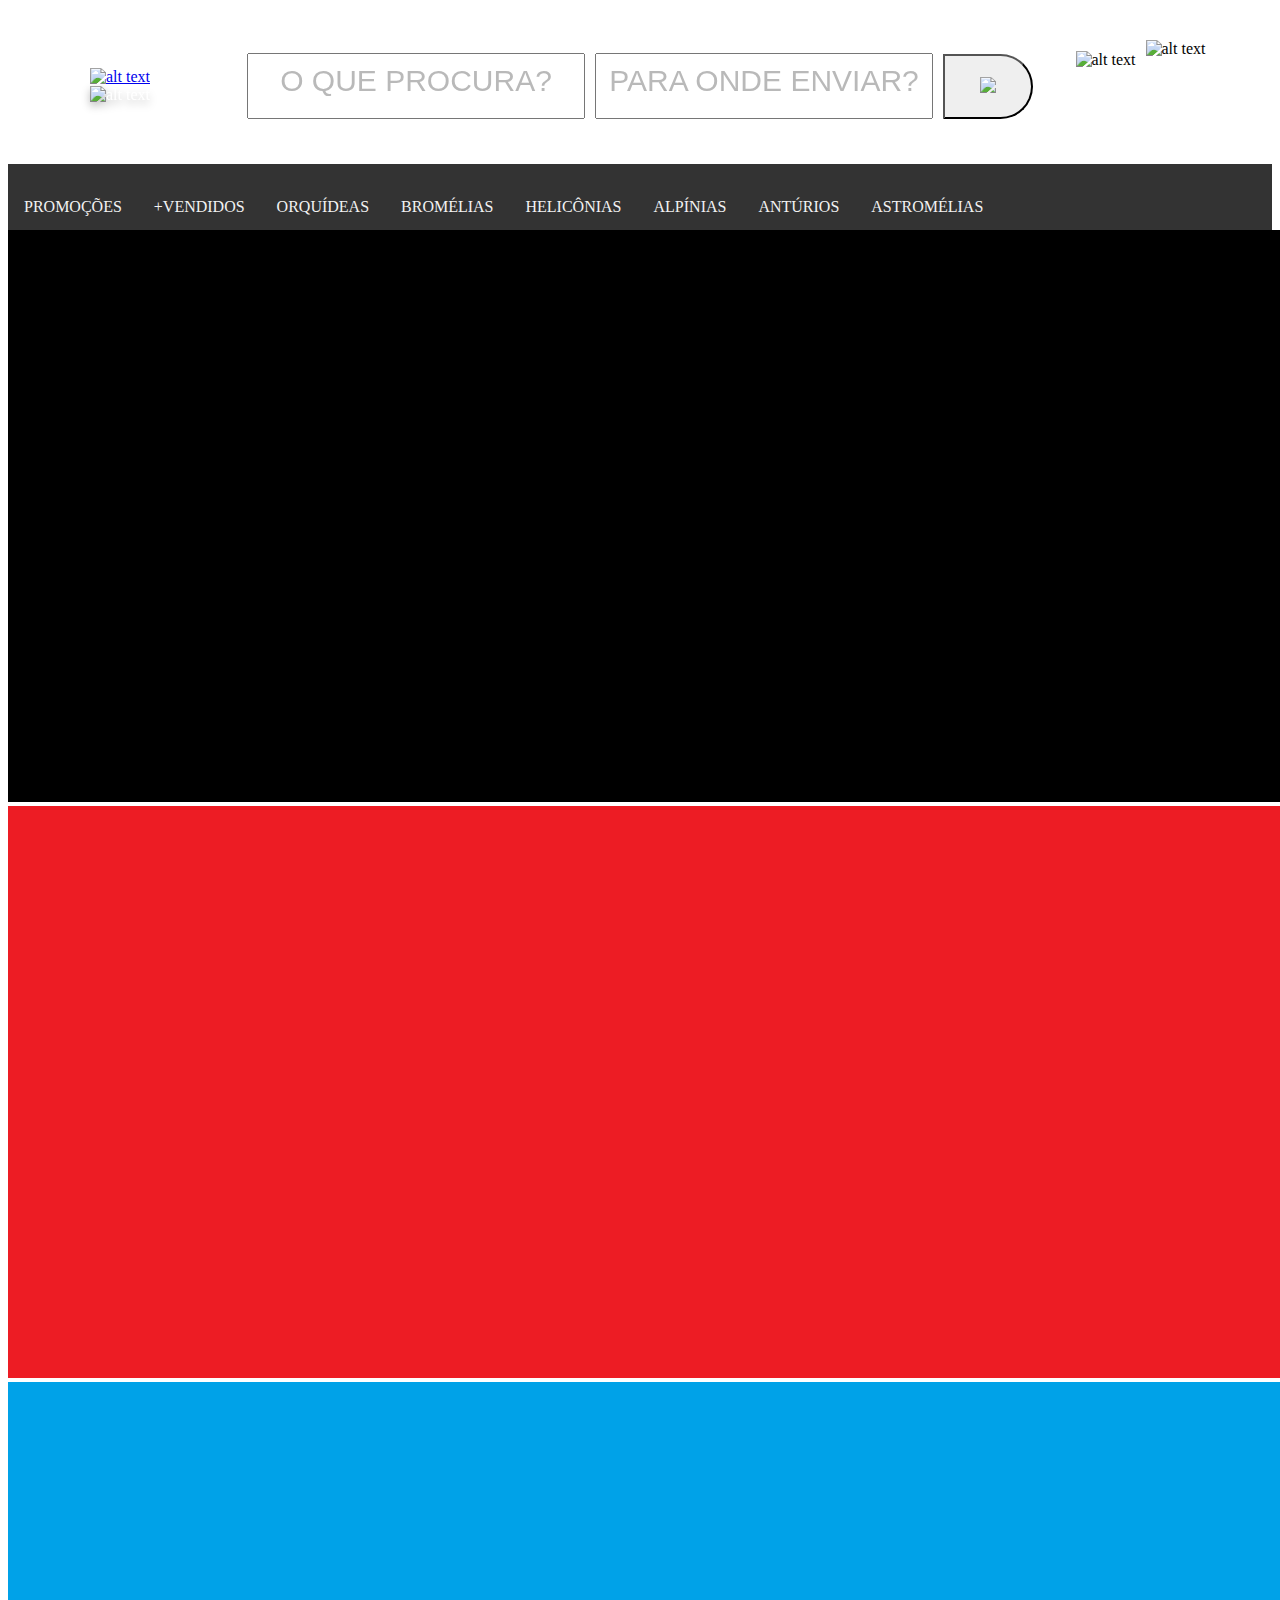
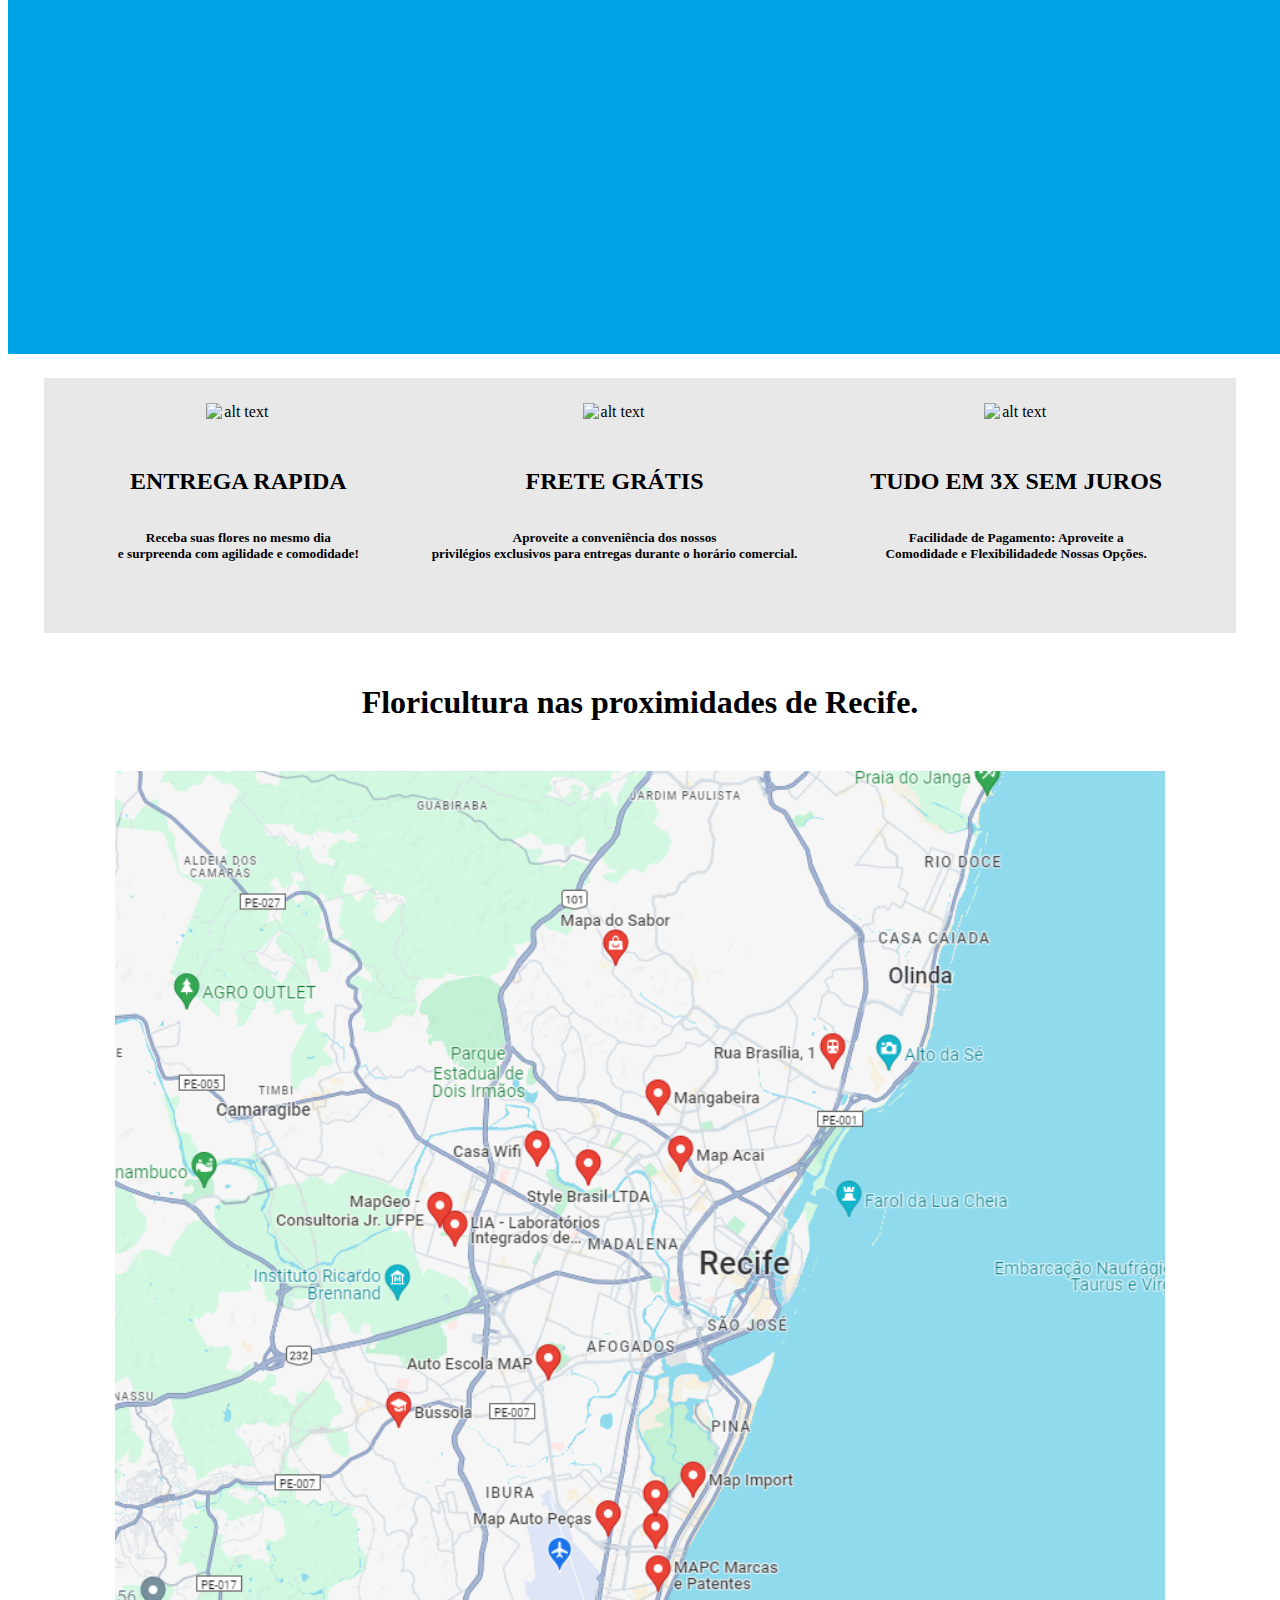
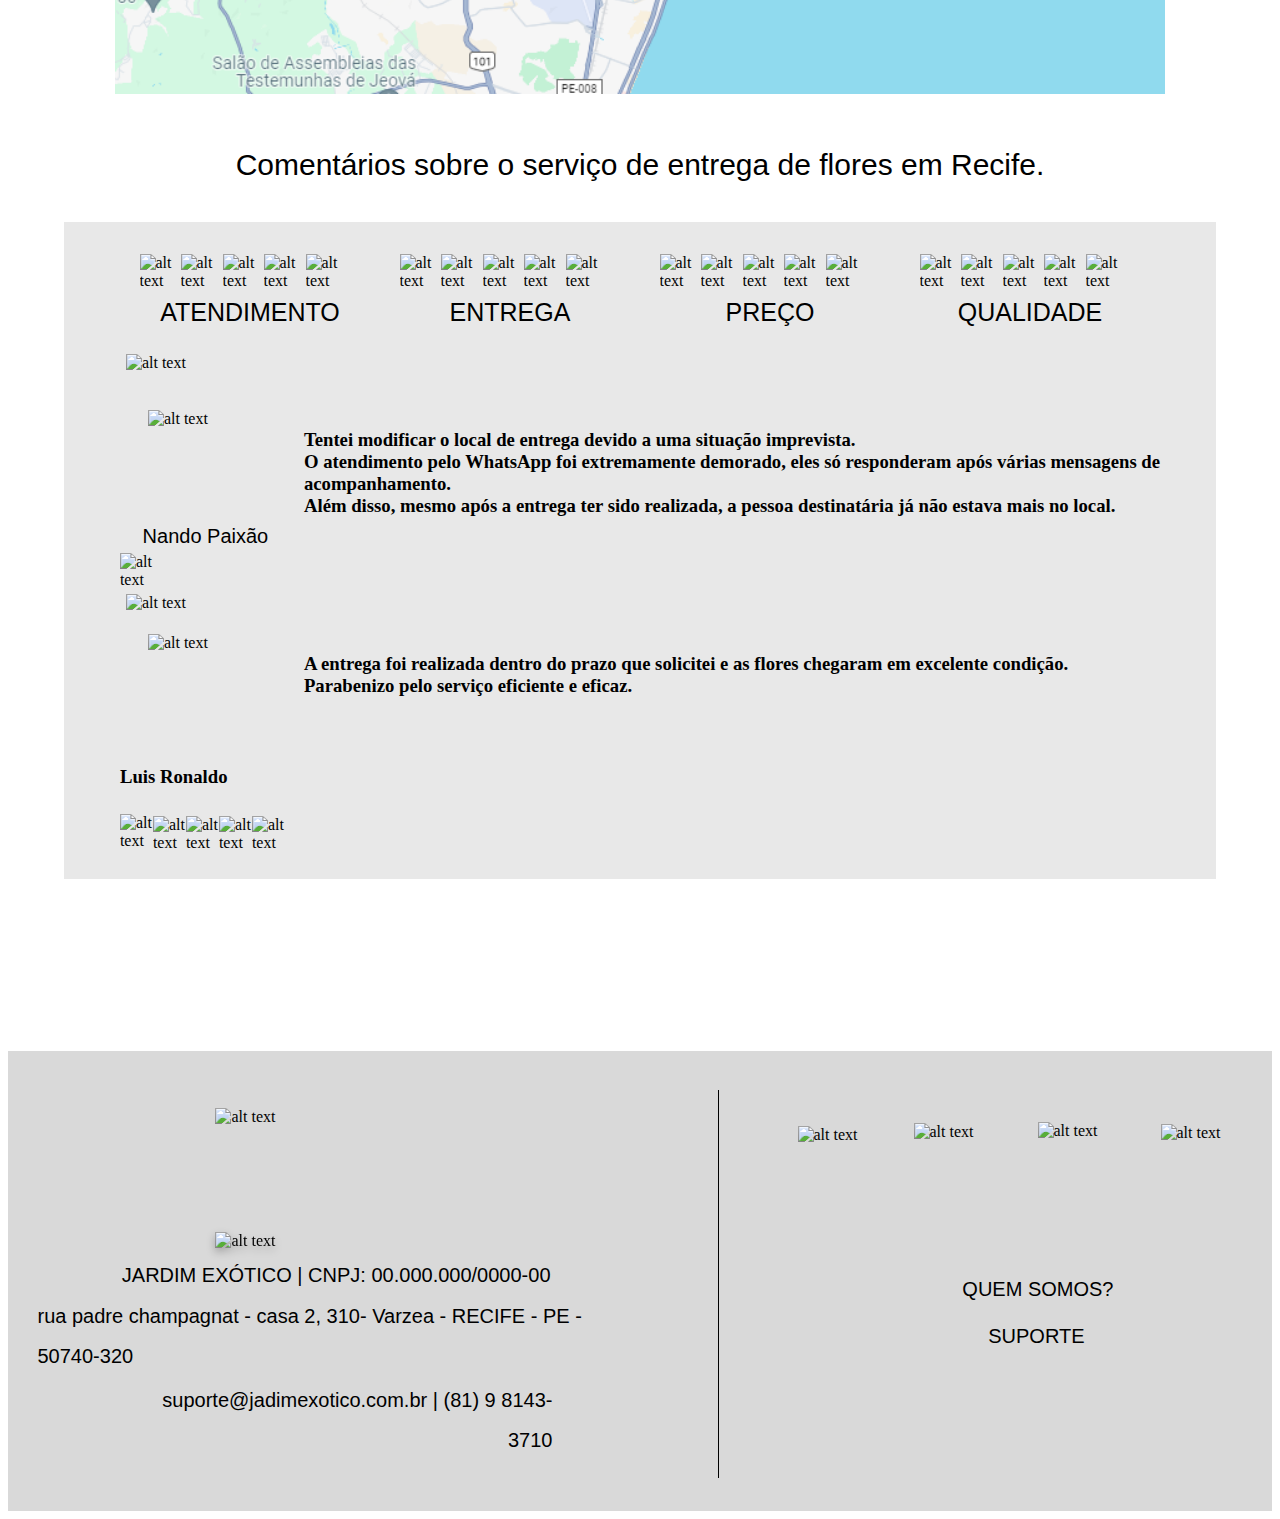
==== index.html @ b28bba6c "add atu e carrosel" ====
<!DOCTYPE html>
<html lang="en">

<head>
  <meta charset="utf-8" />
  <meta name="viewport" content="width=device-width, initial-scale=1, shrink-to-fit=no" />
  <title>HOME - JARDIM EXOTICO</title>
  <link rel="stylesheet" href="https://stackpath.bootstrapcdn.com/font-awesome/4.7.0/css/font-awesome.min.css"
    integrity="sha384-wvfXpqpZZVQGK6TAh5PVlGOfQNHSoD2xbE+QkPxCAFlNEevoEH3Sl0sibVcOQVnN" crossorigin="anonymous" />
  <link rel="stylesheet" href="https://unpkg.com/aos@2.3.1/dist/aos.css" />
  <link rel="stylesheet" href="https://cdn.jsdelivr.net/jquery.slick/1.6.0/slick.css" />
  <link rel="stylesheet" href="https://cdn.jsdelivr.net/jquery.slick/1.6.0/slick-theme.css" />
  <link rel="stylesheet" href="/css/common.css" />
  <link rel="stylesheet" href="/css/fonts.css" />
  <link rel="stylesheet" href="/css/JardimExoticoHome.css" />
  <script src="https://unpkg.com/aos@2.3.1/dist/aos.js"></script>
  <script src="https://unpkg.com/sticky-js@1.3.0/dist/sticky.min.js"></script>
  <script src="https://unpkg.com/headroom.js@0.12.0/dist/headroom.min.js"></script>
</head>

<body class="flex-column">

  <div class="top">
    <div class="logo">
      <a class="icon" href="/"><img class="icon" src="/img/Icone.png" alt="alt text" /></a><img class="image"
        src="/img/jardimexotico.png" alt="alt text" />
    </div>
    <header class="boxPesquisa">
      <div class="pesquisa-container">
        <form action="/naotemosbancodedados:D" method="GET">
          <input type="text" class="pesquisa-input" name="pesquisa-flores" placeholder="O QUE PROCURA?">
          <input type="text" class="pesquisa-input" name="pesquisa-loc" placeholder="PARA ONDE ENVIAR?">
          <button type="submit" class="search-button"><img src="/img/seach.png" /></button>
        </form>
      </div>
    </header>
    <div class="group">
      <img class="image1" src="/img/perfil.png" alt="alt text" /><img class="icon2" src="/img/shop.png"
        alt="alt text" />
    </div>
  </div>


  <div class="container">
    <div class="search-bar">
      <div class="btnflex">
        <input type="text" placeholder="Pesquisar...">
        <button type="submit" class="search-button"><img src="/img/seach.png" /></button>
      </div>
    </div>
    </div>

  <input type="checkbox" class="menu-checkbox" id="menuToggle">
  <div class="navbar">
    <label for="menuToggle" class="menu-icon">&#9776;</label>
    <a href="#">PROMOÇÕES</a>
    <a href="#">+VENDIDOS</a>
    <a href="#">ORQUÍDEAS</a>
    <a href="#">BROMÉLIAS</a>
    <a href="#">HELICÔNIAS</a>
    <a href="#">ALPÍNIAS</a>
    <a href="#">ANTÚRIOS</a>
    <a href="#">ASTROMÉLIAS</a>

  </div>


  <section class="slideSec">
    <div class="slider">
      <div><img src="./img/slide/1.png" alt="SLIDE 1"></div>
      <div><img src="./img/slide/2.png" alt="SLIDE 2"></div>
      <div><img src="./img/slide/3.png" alt="SLIDE 3"></div>
    </div>
  </section>


  <div class="vantagens">
    <div class="caixaItens">
      <div class="item">
        <img class="imgitem" src="/img/localiz.png" alt="alt text" />
        <h2 class="itemtitle">ENTREGA RAPIDA</h2>
        <h5 class="itemtxt">Receba suas flores no mesmo dia <br />e surpreenda com agilidade e comodidade!</h5>
      </div>
      <div class="item">
        <img class="imgitem" src="/img/frete.png" alt="alt text" />
        <h2 class="itemtitle">FRETE GRÁTIS</h2>
        <h5 class="itemtxt">Aproveite a conveniência dos nossos <br />privilégios exclusivos para entregas durante o
          horário comercial.</h5>
      </div>
      <div class="item">
        <img class="imgitem" src="/img/card.png" alt="alt text" />
        <h2 class="itemtitle">TUDO EM 3X SEM JUROS</h2>
        <h5 class="itemtxt">Facilidade de Pagamento: Aproveite a<br />
          Comodidade e Flexibilidadede Nossas Opções.</h5>
      </div>
    </div>
  </div>

  <div class="map">
    <h1 class="title">Floricultura nas proximidades de Recife.</h1>
    <div class="map"> <img src="./img/map.png" alt=""></div>
  </div>

  <div class="avaliacoes">
    <h1 class="avatitle">Comentários sobre o serviço de entrega de flores em Recife.</h1>
    <div class="avaliacoesbox">
      <div class="boxgeral">
        <div class="boxqualidades">
          <div class="boxestrelas">
            <div class="flex_row6">
              <img class="image3" src="/img/estrela.png" alt="alt text" /><img
                class="image4"
                src="/img/estrela.png"
                alt="alt text"
              /><img class="image3" src="/img/estrela.png" alt="alt text" /><img
                class="image4"
                src="/img/estrela.png"
                alt="alt text"
              /><img class="image3" src="/img/estrela.png" alt="alt text" />
            </div>
            <h2 class="titleestrelas">ATENDIMENTO</h2>
          </div>
          <div class="boxestrelas">
            <div class="flex_row6">
              <img class="image3" src="/img/estrela.png" alt="alt text" /><img
                class="image4"
                src="/img/estrela.png"
                alt="alt text"
              /><img class="image3" src="/img/estrela.png" alt="alt text" /><img
                class="image4"
                src="/img/estrela.png"
                alt="alt text"
              /><img class="image3" src="/img/estrela.png" alt="alt text" />
            </div>
            <h2 class="titleestrelas">ENTREGA</h2>
          </div>
          <div class="boxestrelas">
            <div class="flex_row6">
              <img class="image3" src="/img/estrela.png" alt="alt text" /><img
                class="image4"
                src="/img/estrela.png"
                alt="alt text"
              /><img class="image3" src="/img/estrela.png" alt="alt text" /><img
                class="image4"
                src="/img/estrela.png"
                alt="alt text"
              /><img class="image3" src="/img/estrela.png" alt="alt text" />
            </div>
            <h2 class="titleestrelas">PREÇO</h2>
          </div>
          <div class="boxestrelas">
            <div class="flex_row6">
              <img class="image3" src="/img/estrela.png" alt="alt text" /><img
                class="image4"
                src="/img/estrela.png"
                alt="alt text"
              /><img class="image3" src="/img/estrela.png" alt="alt text" /><img
                class="image4"
                src="/img/estrela.png"
                alt="alt text"
              /><img class="image3" src="/img/estrela.png" alt="alt text" />
            </div>
            <h2 class="titleestrelas">QUALIDADE</h2>
          </div>
        </div>
        <div class="flex_col11">
          <img class="image5" src="/img/linha.png" alt="alt text" />
          <div class="flex_row7">
            <div class="flex_col12">
              <img class="userimg" src="/img/user.png" alt="alt text" />
              <h3 class="subtitle">Nando Paixão</h3>
              <img class="icon5" src="/img/estrela.png" alt="alt text" />
            </div>
            <h3 class="subtitle3">
              Tentei modificar o local de entrega devido a uma situação imprevista. <br />O atendimento pelo
              WhatsApp foi extremamente demorado, eles só responderam após várias mensagens de<br />
              acompanhamento. <br />Além disso, mesmo após a entrega ter sido realizada, a pessoa destinatária já
              não estava mais no local.
            </h3>
          </div>
        </div>
        <div class="boxcomentarios">
          <img class="image5" src="/img/linha.png" alt="alt text" />
          <div class="subboxcomentarios">
            <div class="comentarios">
              <img class="userimg" src="/img/user.png" alt="alt text" />
              <h3 class="subtitle2">Luis Ronaldo</h3>
              <div class="flex_row9">
                <img class="icon51" src="/img/estrela.png" alt="alt text" /><img
                  class="icon52"
                  src="/img/estrela.png"
                  alt="alt text"
                /><img class="icon52" src="/img/estrela.png" alt="alt text" /><img
                  class="icon52"
                  src="/img/estrela.png"
                  alt="alt text"
                /><img class="icon52" src="/img/estrela.png" alt="alt text" />
              </div>
            </div>
            <h3 class="subtitle3">
              A entrega foi realizada dentro do prazo que solicitei e as flores chegaram em excelente condição.
              <br />Parabenizo pelo serviço eficiente e eficaz.
            </h3>
          </div>
        </div>
      </div>
    </div>
  </div>

  <div class="footer">
    <div class="footCase">
      <div class="flex_col15">
        <div class="flex_col16">
          <img class="icon" src="/img/Icone.png" alt="alt text" /><img
            class="image"
            src="/img/jardimexotico.png"
            alt="alt text"
          />
        </div>
        <h3 class="subtitle11">JARDIM EXÓTICO | CNPJ: 00.000.000/0000-00</h3>
        <h3 class="subtitle12">rua padre champagnat - casa 2, 310- Varzea - RECIFE - PE - 50740-320</h3>
        <h3 class="subtitle13">suporte@jadimexotico.com.br | (81) 9 8143-3710</h3>
      </div>
      <div class="rect7"></div>
      <div class="flex_col17">  
        <div class="flex_row11">
          <img class="icon8" src="/img/zap.png" alt="alt text" /><img
            class="icon9"
            src="/img/tt.png"
            alt="alt text"
          /><img class="icon6" src="/img/face.png" alt="alt text" /><img
            class="icon7"
            src="/img/insta.png"
            alt="alt text"
          />
        </div>
        <h3 class="subtitle14">QUEM SOMOS?</h3>
        <h3 class="subtitle15">SUPORTE</h3>
      </div>
    </div>
  </div>
</div>

  <script src="https://code.jquery.com/jquery-3.6.4.min.js"></script>
  <script src="https://cdn.jsdelivr.net/jquery.slick/1.6.0/slick.min.js"></script>
  <script>
    $(document).ready(function () {
      $('.slider').slick({
        dots: true,
        infinite: true,
        speed: 500,
        slidesToShow: 1,
        slidesToScroll: 1
      });
    });

    function myFunction() {
      var x = document.getElementById("myNavbar");
      if (x.className === "navbar") {
        x.className += " responsive";
      } else {
        x.className = "navbar";
      }
    }
  </script>

</body>

</html>
---- css/JardimExoticoHome.css ----
.root {
  background-color: white;
  display: flex;
  flex-direction: column;
  overflow: hidden;
  position: relative;
}


/*  TOPO DO SITE  */
.top {
  display: grid;
  grid-template-columns: repeat(3, 1fr);
  gap: 20px;
  padding: 25px;
}

.logo {
  text-align: center;
  color: #ffffff;
  align-items: center;
  justify-content: center;
  margin: auto;
}

.icon {
  height: 111px;
  object-fit: cover;
  width: 111px;
}

.image {
  display: flex;
  filter: drop-shadow(0px 4px 4px rgba(0, 0, 0, 0.247));
  object-fit: cover;

}


/*  MENU RESPONSIVO */

.navbar {
  background-color: #333;
  overflow: hidden;
}

.navbar a {
  float: left;
  display: block;
  color: #f2f2f2;
  text-align: center;
  padding: 14px 16px;
  text-decoration: none;
}

.navbar a.icon {
  display: none;
}

@media screen and (max-width: 769px) {
  .navbar a:not(.icon) {
    display: none;
  }

  .navbar a.icon {
    float: right;
    display: block;
  }

  .navbar.responsive a {
    float: none;
    display: block;
    text-align: left;
  }
}

.menu-checkbox {
  display: none;
}

.menu-icon {
  display: none;
  cursor: pointer;
  padding: 10px;
  color: #fff;
  font-size: 20px;
  margin: auto;
  /* Adiciona margem automática para centralizar */
  text-align: center;
  /* Alinha o texto ao centro */
}

@media screen and (max-width: 769px) {
  .menu-icon {
    display: block;
  }

  .navbar {
    flex-direction: column;
    align-items: flex-start;
  }

  .navbar a:not(.icon) {
    display: none;
  }

  .navbar a.icon {
    display: block;
  }

  .menu-checkbox:checked+.navbar a:not(.icon) {
    display: block;
  }
}


/*  PESQUISA  */
.boxPesquisa {
  padding: 20px;
  text-align: center;
  margin: auto;
  max-width: 100%;
}

.pesquisa-container form {
  display: flex;
  align-items: center;
  justify-content: center;
  margin-top: 50;
}

.pesquisa-input {
  flex: 1;
  margin-right: 10px;
  height: 60px;
  width: 330px;
}

.pesquisa-input::placeholder {
  text-align: center;
  font-size: 30px;
  opacity: 50%;
}

.search-button {
  height: 65px;
  width: 90px;
  border-top-right-radius: 300px;
  border-bottom-right-radius: 300px;

}

.serach-bar {
  display: none;
}


/* pesquisa tablete*/

.container {
  display: flex;
  justify-content: center;
  align-items: center;
  gap: 100px;
  padding: 10px;
  background-color: #333;
  color: #fff;
}



.menu-icon {
  font-size: 24px;
  cursor: pointer;
}

.search-bar {
  display: flex;
}

.search-bar input {
  max-width: 100%;
  height: 40px;
  align-items: center;
  justify-content: center;
  margin: auto;
}

.btnflex {
  display: flex;
  margin: auto;
  gap: 10px;
}

.search-bar button {
  background-color: white;
  border: none;
  cursor: pointer;
  height: 45px;
}

/* Media query para tablets */
@media (max-width: 768px) {
  .search-bar {
    height: 80px;
  }
}

/* Ocultar barra de pesquisa em telas maiores que 768px */
@media (min-width: 769px) {
  .search-bar {
    display: none;
  }
}

/* Media query para tablets */
@media (max-width: 768px) {
  .search-bar {
    flex-direction: column;
    align-items: stretch;
  }

  .search-bar input {
    width: 100%;
    margin-bottom: 10px;
  }

  .menu-icon {
    font-size: 18px;
  }


}

.pesquisa {
  background-color: white;
  box-shadow: inset 0px 4px 4px 0px rgba(0, 0, 0, 0.2470588235);
  display: flex;
  flex-direction: column;
  margin: 0px 0px 2px;
  min-width: 0px;
  outline: 1px solid black;
  outline-offset: -1px;
  position: relative;
  width: 343px;
}





.hero_title {
  color: rgba(0, 0, 0, 0.498);
  font: "Italiana", Helvetica, Arial, serif;
  letter-spacing: 0px;
  margin: auto;
}

.content_box2 {
  background-color: white;
  border-radius: 0px 29px 29px 0px;
  box-shadow: inset 0px 4px 4px 0px rgba(0, 0, 0, 0.2470588235);
  display: flex;
  flex-direction: column;
  padding: 2px 0px 0px;
  min-width: 0px;
  outline: 1px solid black;
  outline-offset: -1px;
  position: relative;
  width: 69px;
}

.icon1 {
  height: 36px;
  margin: auto;
  object-fit: cover;
  width: 36px;
}

.group {
  align-items: center;
  justify-content: center;
  display: flex;
  flex-direction: column;
  min-height: 93px;
  min-width: 0px;
  position: relative;
  width: 169px;
  margin: auto;
}

.image1 {
  bottom: 0px;
  height: 93px;
  object-fit: cover;
  position: absolute;
  right: 0%;
  top: 0px;
  width: 99px;
}

.icon2 {
  bottom: 7px;
  height: 75px;
  left: 0%;
  object-fit: cover;
  position: absolute;
  top: 11px;
  width: 78px;
}




/* VANTAGENS */

.vantagens {
  background-color: #e8e8e8;
  display: flex;
  flex-direction: column;
  margin: 20px auto 0px;
  position: relative;
  width: 91.18%;
  padding: 20px;
}

.caixaItens {
  display: flex;
  gap: 0px 70px;
  margin: 5.29px auto 28.83px;
  position: relative;
  width: 90.86%;
}

.item {
  display: flex;
  flex-direction: column;
  margin: auto;
  text-align: center;
}

.imgitem {
  height: 65px;
  margin: auto;
  object-fit: cover;
  width: 64px;
}

.itemtitle {
  color: black;
  height: 40px;
  letter-spacing: 0px;
  margin: auto;
  text-align: center;
}


/* tablets */
@media (max-width: 768px) {

  .itemtitle {

    font-size: 15px;
  }

  .itemtxt {

    font-size: 10px;
    word-wrap: break-word;
  }

  .caixaItens {
    display: block;
  }
}


/* mobile */
@media (max-width: 400px) {
  .vantagens {
    background-color: blue;
  }

  .caixaItens {
    display: block;
  }
}


/* map */

.map {
  display: flex;
  flex-direction: column;
  margin: 29px auto 0px;
  position: relative;
  width: 91.18%;
}

.title {
  color: black;
  display: flex;
  justify-content: center;
  letter-spacing: 0px;
  text-align: center;

}

/* tablets */
@media (max-width: 768px) {
  .title {
    font-size: 15px;

  }
}

/* mobile */
@media (max-width: 400px) {}


/* avaliaçãoes */

.avaliacoes {
  display: flex;
  flex-direction: column;
  gap: 30px 0px;
  margin: 43px auto 0px;
  position: relative;
  width: 91.18%;
}

.avatitle {
  color: black;
  display: flex;
  font: 400 30px/0.5 "Italiana", Helvetica, Arial, serif;
  justify-content: center;
  letter-spacing: 0px;
  text-align: center;
}

.avaliacoesbox {
  background-color: #e8e8e8;
  display: flex;
  flex-direction: column;
  position: relative;
  padding: 30px;
}

.boxgeral {
  display: flex;
  flex-direction: column;
  margin: auto;
  position: relative;
}

.boxqualidades {
  display: flex;
  gap: 0px 37px;
  margin: auto;
  position: relative;
  align-items: center;
}

.boxestrelas {
  display: flex;
  flex-direction: column;
  gap: 7px 0px;
  margin: 2px 0px 0px;
  min-width: 0px;
  position: relative;
  width: 223px;
}

.flex_row6 {
  display: flex;
  margin: 0px 0px 0px 1px;
  position: relative;
}

.image3 {
  height: 39px;
  min-width: 0px;
  object-fit: cover;
  width: 41px;
}

.image4 {
  height: 39px;
  min-width: 0px;
  object-fit: cover;
  width: 42px;
}

.titleestrelas {
  color: black;
  display: flex;
  font: 400 25px/1 "Kantumruy", Helvetica, Arial, serif;
  justify-content: center;
  letter-spacing: 0px;
  margin: auto;
  text-align: center;
}

.flex_col8 {
  display: flex;
  flex-direction: column;
  gap: 7px 0px;
  margin: 2px 0px 0px;
  min-width: 0px;
  position: relative;
  width: 211px;
}

.medium_title12 {
  color: black;
  display: flex;
  font: 400 25px/1 "Kantumruy", Helvetica, Arial, serif;
  justify-content: center;
  letter-spacing: 0px;
  margin: 0px 3px 0px 0px;
  text-align: center;
}

.flex_col9 {
  display: flex;
  flex-direction: column;
  gap: 7px 0px;
  margin: 2px 0px 0px;
  min-width: 0px;
  position: relative;
  width: 208px;
}

.medium_title13 {
  color: black;
  display: flex;
  font: 400 25px/1 "Kantumruy", Helvetica, Arial, serif;
  justify-content: center;
  letter-spacing: 0px;
  text-align: center;
}

.flex_col10 {
  display: flex;
  flex-direction: column;
  gap: 7px 0px;
  margin: 0px 0px 2px;
  min-width: 0px;
  position: relative;
  width: 208px;
}

.flex_col11 {
  display: flex;
  flex-direction: column;
  gap: 38px 0px;
  margin: 29px 0px 0px;
  position: relative;
}

.image5 {
  margin: 0px 0px 0px 6px;
  object-fit: cover;
  width: calc(100% - 6px);
}

.flex_row7 {
  display: flex;
  gap: 0px 14px;
  position: relative;
}

.flex_col12 {
  display: flex;
  flex-direction: column;
  min-width: 0px;
  position: relative;
  width: 170px;
}

.image6 {
  height: 105px;
  margin: 0px 30px 0px 28px;
  object-fit: cover;
  width: 112px;
}

.subtitle {
  color: black;
  display: flex;
  font: 400 20px/1.25 "Kantumruy", Helvetica, Arial, serif;
  justify-content: center;
  letter-spacing: 0px;
  margin: 9px 0px 0px 1px;
  text-align: center;
}

.icon5 {
  height: 33px;
  margin: 4px auto 0px 0px;
  object-fit: cover;
  width: 33px;
}

.comenttxt {
  color: black;
  font: 400 20px/1.25 "Kantumruy", Helvetica, Arial, serif;
  letter-spacing: 0px;
  margin: 11px 0px 43px;
  min-width: 0px;
  width: 1026px;
}

.boxcomentarios {
  display: flex;
  flex-direction: column;
  gap: 22px 0px;
  margin: 8px 0px 0px;
  position: relative;
}

.subboxcomentarios {
  display: flex;
  gap: 0px 13px;
  position: relative;
}

.comentarios {
  display: flex;
  flex-direction: column;
  gap: 8px 0px;
  min-width: 0px;
  position: relative;
  width: 171px;
}

.userimg {
  height: 105px;
  margin: 0px 31px 0px 28px;
  object-fit: cover;
  width: 112px;
}

.flex_row9 {
  display: flex;
  position: relative;
}

.icon51 {
  height: 33px;
  margin: 0px 0px 2px;
  min-width: 0px;
  object-fit: cover;
  width: 33px;
}

.icon52 {
  height: 33px;
  margin: 2px 0px 0px;
  min-width: 0px;
  object-fit: cover;
  width: 33px;
}

.subtitle3 {
  color: black;
  letter-spacing: 0px;

}


/* tablets */
@media (max-width: 768px) {

  .boxqualidades {
    background-color: yellow;
    display: block;
    gap: 0px 37px;
    margin: auto;
  }

  .image5 {
    display: none;
  }
  .boxgeral {
    background-color: red;
  }

  .comenttxt {
    background-color: violet;
    word-wrap: break-word;
    display: none;
  }
  .flex_col12 {
    width: 5px;
  }

}





/* mobile */
@media (max-width: 400px) {}



/* FOOTER */

.footer {
  background-color: #d9d9d9;
  display: flex;
  flex-direction: column;
  margin: 172px 0px 0px;
  position: relative;
}

.footCase {
  display: flex;
  gap: 0px 79px;
  margin: 39px auto 33px;
  position: relative;
}

.flex_col15 {
  display: flex;
  flex-direction: column;
  margin: 18px 0px 18.14px;
  min-width: 0px;
  position: relative;
  width: 601px;
}

.flex_col16 {
  display: flex;
  flex-direction: column;
  gap: 13px 0px;
  margin: 0px auto;
  position: relative;
  width: 40.77%;
}

.subtitle11 {
  color: black;
  font: 400 20px/2 "Italiana", Helvetica, Arial, serif;
  letter-spacing: 0px;
  margin: 5px auto 0px;
  width: 71.95%;
}

.subtitle12 {
  color: black;
  font: 400 20px/2 "Italiana", Helvetica, Arial, serif;
  letter-spacing: 0px;
  margin: 0.37px 0px 0px;
}

.subtitle13 {
  color: black;
  display: flex;
  font: 400 20px/2 "Italiana", Helvetica, Arial, serif;
  justify-content: flex-end;
  letter-spacing: 0px;
  margin: 4.49px auto 0px;
  text-align: right;
  width: 71.37%;
}

.rect7 {
  background-color: black;
  min-height: 322px;
  min-width: 0px;
  width: 1px;
}

.flex_col17 {
  display: flex;
  flex-direction: column;
  margin: 32px 0px 56.71px;
  min-width: 0px;
  position: relative;
  width: 445px;
}

.flex_row11 {
  display: flex;
  gap: 0px 39px;
  position: relative;
}

.icon8 {
  height: 77px;
  margin: 4px 0px 3px;
  min-width: 0px;
  object-fit: cover;
  width: 77px;
}

.icon9 {
  height: 81px;
  margin: 1px 0px 2px;
  min-width: 0px;
  object-fit: cover;
  width: 85px;
}

.icon6 {
  height: 84px;
  min-width: 0px;
  object-fit: cover;
  width: 84px;
}

.icon7 {
  height: 80px;
  margin: 2px 0px;
  min-width: 0px;
  object-fit: cover;
  width: 82px;
}

.subtitle14 {
  color: black;
  display: flex;
  font: 400 20px/2 "Italiana", Helvetica, Arial, serif;
  justify-content: flex-end;
  letter-spacing: 0px;
  margin: 63px auto 0px;
  text-align: right;
  width: 42.02%;
}

.subtitle15 {
  color: black;
  display: flex;
  font: 400 20px/2 "Italiana", Helvetica, Arial, serif;
  justify-content: flex-end;
  letter-spacing: 0px;
  margin: 6.29px auto 0px;
  text-align: right;
  width: 129.0639608px;
}

/*  MOBILE  */
@media only screen and (max-width: 400px) {
  .top {
    flex-direction: column;
    align-items: center;
    width: 100%;
    margin: 10px auto;
  }

  .flexpesquisa {
    width: 100%;
    text-align: center;
  }

  .icon {
    width: 80px;
    height: 80px;
  }

  .flex_row1,
  .flex_row2 {
    width: 100%;
    flex-direction: column;
    align-items: center;
    gap: 10px 0;
  }

  .search-container {
    flex-direction: column;
    align-items: center;
  }

  .pesquisa-input {
    width: 100%;
    margin-right: 0;
    margin-bottom: 10px;
  }

  .search-button {
    width: 100%;
    border-radius: 0;
    margin-top: 5px;
  }

  .nav {
    margin: 10px 0;
  }

  .navflex {
    width: 100%;
    gap: 10px 0;
    justify-content: center;
  }

  .banner {
    width: 100%;
  }
}

/* Tablet  */
@media only screen and (max-width: 768px) {


  /*top*/
  .top {
    display: flex;
    justify-content: center;
    justify-items: center;
  }


  .boxPesquisa {
    display: none;
  }

  .footCase {
    display: none;
  }

}
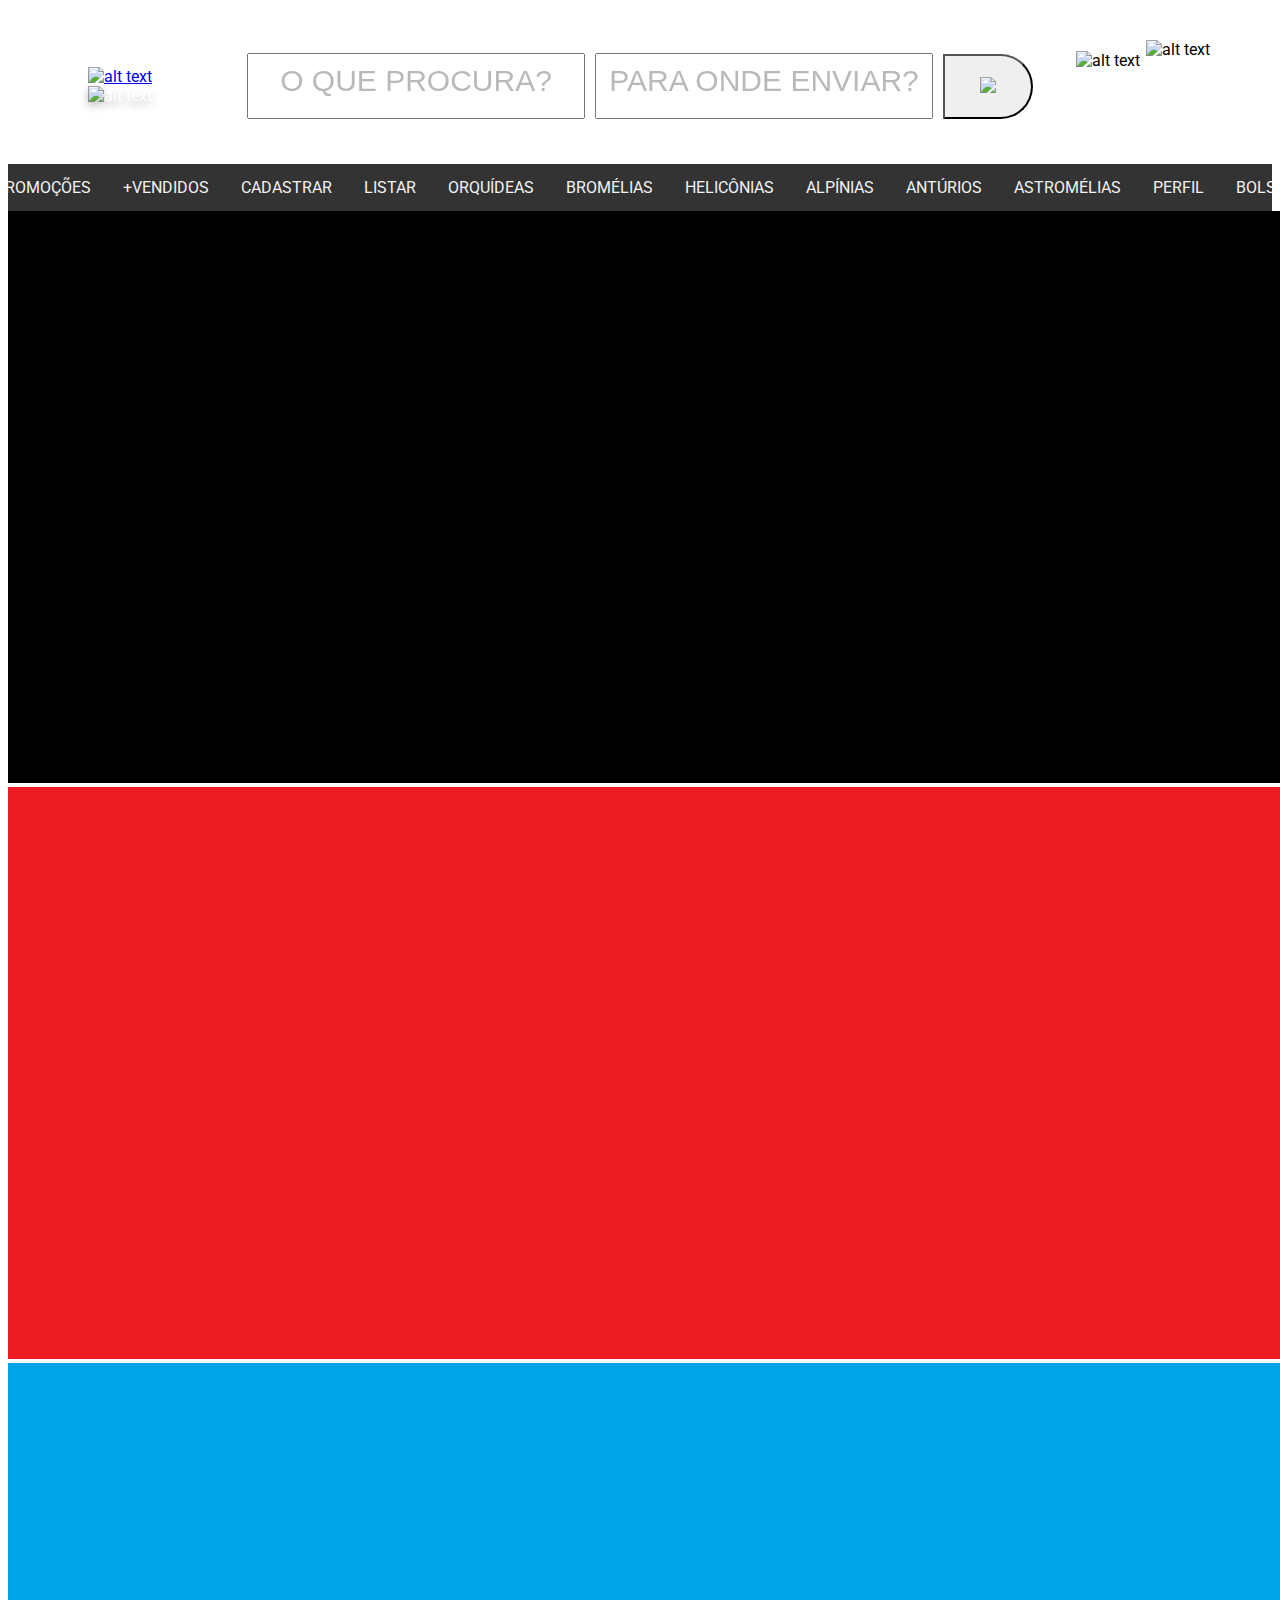
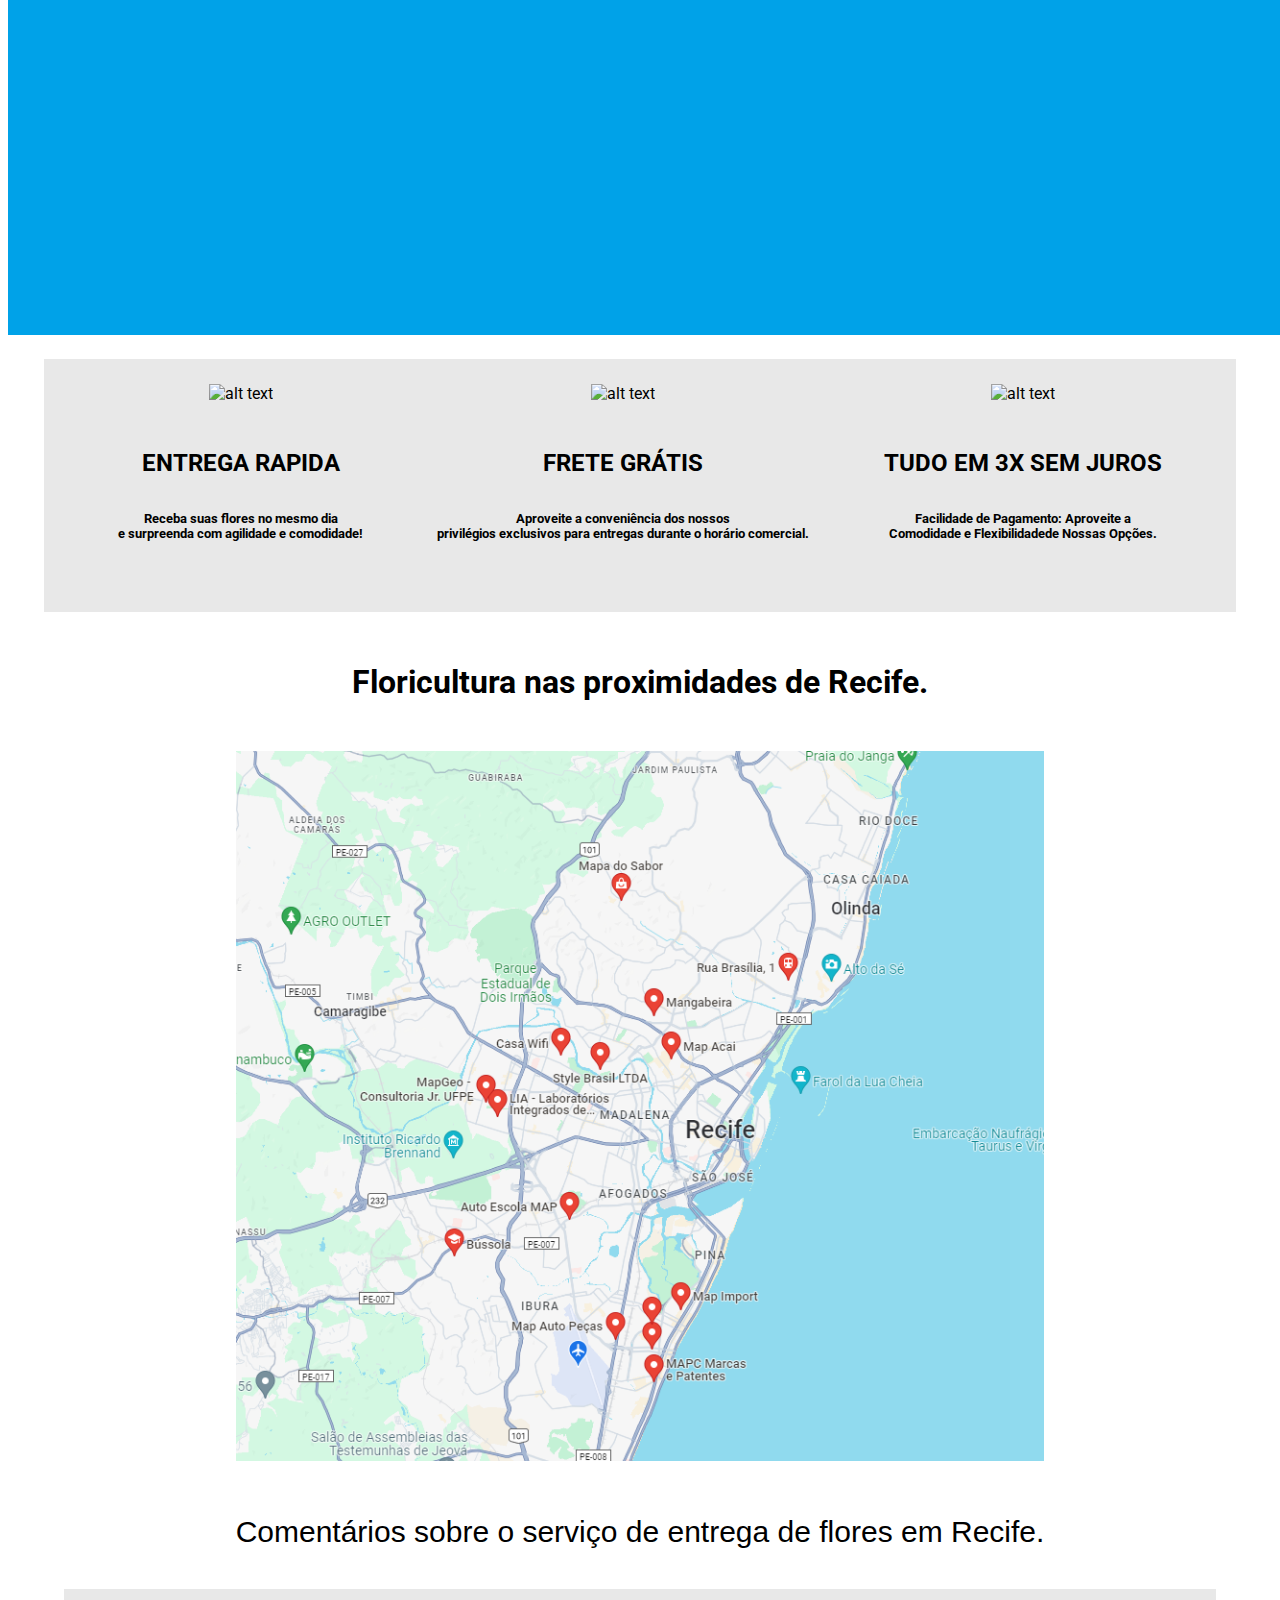
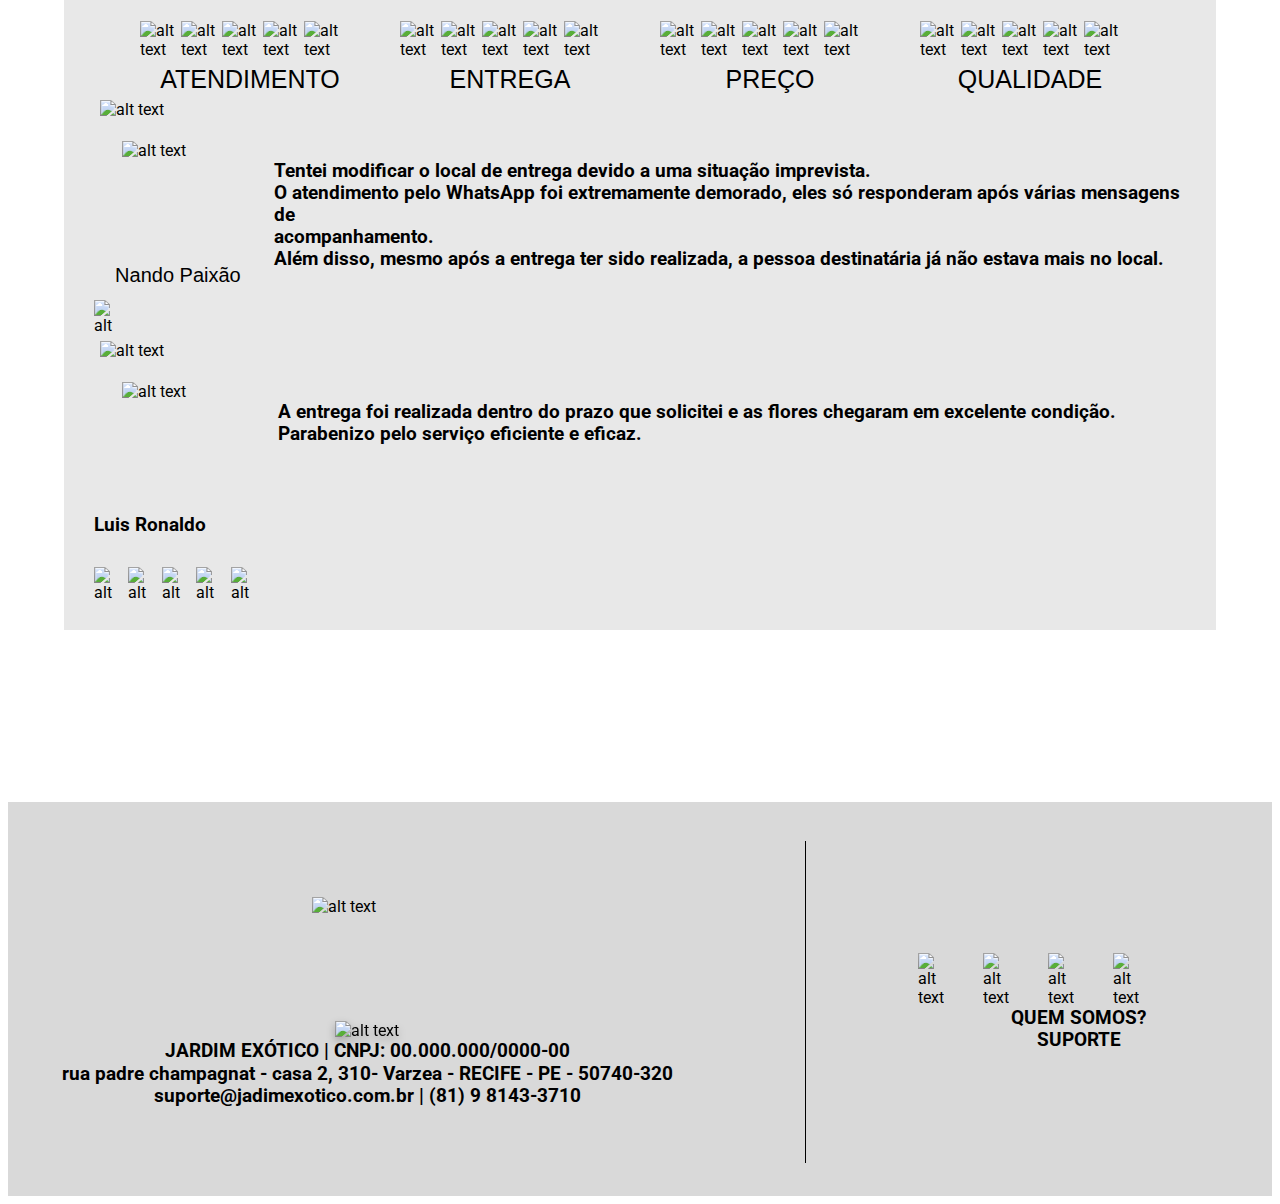
==== commit 8e30ac6b: "listar,cadastrar e js todo, to cansado" ====
--- a/index.html
+++ b/index.html
@@ -13,9 +13,12 @@
   <link rel="stylesheet" href="/css/common.css" />
   <link rel="stylesheet" href="/css/fonts.css" />
   <link rel="stylesheet" href="/css/JardimExoticoHome.css" />
+  <link rel="stylesheet" href="https://fonts.googleapis.com/css?family=Roboto:400,700&display=swap">
+
   <script src="https://unpkg.com/aos@2.3.1/dist/aos.js"></script>
   <script src="https://unpkg.com/sticky-js@1.3.0/dist/sticky.min.js"></script>
   <script src="https://unpkg.com/headroom.js@0.12.0/dist/headroom.min.js"></script>
+  
 </head>
 
 <body class="flex-column">
@@ -44,8 +47,10 @@
   <div class="container">
     <div class="search-bar">
       <div class="btnflex">
+        <form action="/naotemosbancodedados:D" method="GET"></form>
         <input type="text" placeholder="Pesquisar...">
         <button type="submit" class="search-button"><img src="/img/seach.png" /></button>
+      </form>
       </div>
     </div>
     </div>
@@ -53,15 +58,18 @@
   <input type="checkbox" class="menu-checkbox" id="menuToggle">
   <div class="navbar">
     <label for="menuToggle" class="menu-icon">&#9776;</label>
-    <a href="#">PROMOÇÕES</a>
-    <a href="#">+VENDIDOS</a>
+    <a href="./promocoes.html">PROMOÇÕES</a>
+    <a href="./vendidos.html">+VENDIDOS</a>
+    <a href="./cadastrar.html">CADASTRAR</a>
+    <a href="./plantas.html">LISTAR</a>
     <a href="#">ORQUÍDEAS</a>
     <a href="#">BROMÉLIAS</a>
     <a href="#">HELICÔNIAS</a>
     <a href="#">ALPÍNIAS</a>
     <a href="#">ANTÚRIOS</a>
     <a href="#">ASTROMÉLIAS</a>
-
+    <a href="#">PERFIL</a>
+    <a href="#">BOLSA</a>
   </div>
 
 
@@ -109,11 +117,11 @@
           <div class="boxestrelas">
             <div class="flex_row6">
               <img class="image3" src="/img/estrela.png" alt="alt text" /><img
-                class="image4"
-                src="/img/estrela.png"
-                alt="alt text"
-              /><img class="image3" src="/img/estrela.png" alt="alt text" /><img
-                class="image4"
+                class="image3"
+                src="/img/estrela.png"
+                alt="alt text"
+              /><img class="image3" src="/img/estrela.png" alt="alt text" /><img
+                class="image3"
                 src="/img/estrela.png"
                 alt="alt text"
               /><img class="image3" src="/img/estrela.png" alt="alt text" />
@@ -123,11 +131,11 @@
           <div class="boxestrelas">
             <div class="flex_row6">
               <img class="image3" src="/img/estrela.png" alt="alt text" /><img
-                class="image4"
-                src="/img/estrela.png"
-                alt="alt text"
-              /><img class="image3" src="/img/estrela.png" alt="alt text" /><img
-                class="image4"
+                class="image3"
+                src="/img/estrela.png"
+                alt="alt text"
+              /><img class="image3" src="/img/estrela.png" alt="alt text" /><img
+                class="image3"
                 src="/img/estrela.png"
                 alt="alt text"
               /><img class="image3" src="/img/estrela.png" alt="alt text" />
@@ -137,11 +145,11 @@
           <div class="boxestrelas">
             <div class="flex_row6">
               <img class="image3" src="/img/estrela.png" alt="alt text" /><img
-                class="image4"
-                src="/img/estrela.png"
-                alt="alt text"
-              /><img class="image3" src="/img/estrela.png" alt="alt text" /><img
-                class="image4"
+                class="image3"
+                src="/img/estrela.png"
+                alt="alt text"
+              /><img class="image3" src="/img/estrela.png" alt="alt text" /><img
+                class="image3"
                 src="/img/estrela.png"
                 alt="alt text"
               /><img class="image3" src="/img/estrela.png" alt="alt text" />
@@ -151,11 +159,11 @@
           <div class="boxestrelas">
             <div class="flex_row6">
               <img class="image3" src="/img/estrela.png" alt="alt text" /><img
-                class="image4"
-                src="/img/estrela.png"
-                alt="alt text"
-              /><img class="image3" src="/img/estrela.png" alt="alt text" /><img
-                class="image4"
+                class="image3"
+                src="/img/estrela.png"
+                alt="alt text"
+              /><img class="image3" src="/img/estrela.png" alt="alt text" /><img
+                class="image3"
                 src="/img/estrela.png"
                 alt="alt text"
               /><img class="image3" src="/img/estrela.png" alt="alt text" />
@@ -163,10 +171,10 @@
             <h2 class="titleestrelas">QUALIDADE</h2>
           </div>
         </div>
-        <div class="flex_col11">
+        <div class="boxcomentarios">
           <img class="image5" src="/img/linha.png" alt="alt text" />
-          <div class="flex_row7">
-            <div class="flex_col12">
+          <div class="subboxcomentarios">
+            <div class="comentarios">
               <img class="userimg" src="/img/user.png" alt="alt text" />
               <h3 class="subtitle">Nando Paixão</h3>
               <img class="icon5" src="/img/estrela.png" alt="alt text" />
@@ -186,15 +194,15 @@
               <img class="userimg" src="/img/user.png" alt="alt text" />
               <h3 class="subtitle2">Luis Ronaldo</h3>
               <div class="flex_row9">
-                <img class="icon51" src="/img/estrela.png" alt="alt text" /><img
-                  class="icon52"
+                <img class="icon5" src="/img/estrela.png" alt="alt text" /><img
+                  class="icon5"
                   src="/img/estrela.png"
                   alt="alt text"
-                /><img class="icon52" src="/img/estrela.png" alt="alt text" /><img
-                  class="icon52"
+                /><img class="icon5" src="/img/estrela.png" alt="alt text" /><img
+                  class="icon5"
                   src="/img/estrela.png"
                   alt="alt text"
-                /><img class="icon52" src="/img/estrela.png" alt="alt text" />
+                /><img class="icon5" src="/img/estrela.png" alt="alt text" />
               </div>
             </div>
             <h3 class="subtitle3">
@@ -217,25 +225,25 @@
             alt="alt text"
           />
         </div>
-        <h3 class="subtitle11">JARDIM EXÓTICO | CNPJ: 00.000.000/0000-00</h3>
+        <h3 class="subtitle12">JARDIM EXÓTICO | CNPJ: 00.000.000/0000-00</h3>
         <h3 class="subtitle12">rua padre champagnat - casa 2, 310- Varzea - RECIFE - PE - 50740-320</h3>
-        <h3 class="subtitle13">suporte@jadimexotico.com.br | (81) 9 8143-3710</h3>
+        <h3 class="subtitle12">suporte@jadimexotico.com.br | (81) 9 8143-3710</h3>
       </div>
       <div class="rect7"></div>
       <div class="flex_col17">  
         <div class="flex_row11">
-          <img class="icon8" src="/img/zap.png" alt="alt text" /><img
-            class="icon9"
+          <img class="icon6" src="/img/zap.png" alt="alt text" /><img
+            class="icon6"
             src="/img/tt.png"
             alt="alt text"
           /><img class="icon6" src="/img/face.png" alt="alt text" /><img
-            class="icon7"
+            class="icon6"
             src="/img/insta.png"
             alt="alt text"
           />
         </div>
-        <h3 class="subtitle14">QUEM SOMOS?</h3>
-        <h3 class="subtitle15">SUPORTE</h3>
+        <h3 class="subtitle12">QUEM SOMOS?</h3>
+        <h3 class="subtitle12">SUPORTE</h3>
       </div>
     </div>
   </div>
--- a/css/JardimExoticoHome.css
+++ b/css/JardimExoticoHome.css
@@ -6,6 +6,9 @@
   position: relative;
 }
 
+body {
+  font-family: "Roboto", sans-serif;
+}
 
 /*  TOPO DO SITE  */
 .top {
@@ -33,15 +36,41 @@
   display: flex;
   filter: drop-shadow(0px 4px 4px rgba(0, 0, 0, 0.247));
   object-fit: cover;
-
-}
-
+}
+
+.group {
+  align-items: center;
+  justify-content: center;
+  display: flex;
+  flex-direction: column;
+  min-height: 93px;
+  min-width: 0px;
+  position: relative;
+  width: 169px;
+  margin: auto;
+}
+
+@media screen and (max-width: 400px) {
+  .top {
+    display: flex;
+    width: 100%;
+    padding: 0;
+    margin: auto;
+  }
+
+  .group {
+    display: none;
+  }
+}
 
 /*  MENU RESPONSIVO */
 
 .navbar {
   background-color: #333;
   overflow: hidden;
+  display: flex;
+  align-items: center;
+  justify-content: center;
 }
 
 .navbar a {
@@ -85,9 +114,7 @@
   color: #fff;
   font-size: 20px;
   margin: auto;
-  /* Adiciona margem automática para centralizar */
-  text-align: center;
-  /* Alinha o texto ao centro */
+  text-align: center;
 }
 
 @media screen and (max-width: 769px) {
@@ -108,11 +135,10 @@
     display: block;
   }
 
-  .menu-checkbox:checked+.navbar a:not(.icon) {
-    display: block;
-  }
-}
-
+  .menu-checkbox:checked + .navbar a:not(.icon) {
+    display: block;
+  }
+}
 
 /*  PESQUISA  */
 .boxPesquisa {
@@ -147,13 +173,11 @@
   width: 90px;
   border-top-right-radius: 300px;
   border-bottom-right-radius: 300px;
-
 }
 
 .serach-bar {
   display: none;
 }
-
 
 /* pesquisa tablete*/
 
@@ -167,8 +191,6 @@
   color: #fff;
 }
 
-
-
 .menu-icon {
   font-size: 24px;
   cursor: pointer;
@@ -211,6 +233,10 @@
   .search-bar {
     display: none;
   }
+  .container{
+    display: none;
+  }
+
 }
 
 /* Media query para tablets */
@@ -228,11 +254,34 @@
   .menu-icon {
     font-size: 18px;
   }
-
-
-}
-
-.pesquisa {
+}
+
+/* mobile */
+@media (max-width: 400px) {
+  .search-bar button {
+    border: none;
+    cursor: pointer;
+    width: 100px;
+    border-top-right-radius: 150px;
+    border-bottom-right-radius: 150px;
+    margin-bottom: 10px;
+  }
+
+  .search-bar {
+    flex-direction: column;
+    align-items: stretch;
+  }
+
+  .search-bar input {
+    width: 100%;
+  }
+
+  .menu-icon {
+    font-size: 18px;
+  }
+}
+
+/* .pesquisa {
   background-color: white;
   box-shadow: inset 0px 4px 4px 0px rgba(0, 0, 0, 0.2470588235);
   display: flex;
@@ -243,11 +292,7 @@
   outline-offset: -1px;
   position: relative;
   width: 343px;
-}
-
-
-
-
+} */
 
 .hero_title {
   color: rgba(0, 0, 0, 0.498);
@@ -277,18 +322,6 @@
   width: 36px;
 }
 
-.group {
-  align-items: center;
-  justify-content: center;
-  display: flex;
-  flex-direction: column;
-  min-height: 93px;
-  min-width: 0px;
-  position: relative;
-  width: 169px;
-  margin: auto;
-}
-
 .image1 {
   bottom: 0px;
   height: 93px;
@@ -309,9 +342,6 @@
   width: 78px;
 }
 
-
-
-
 /* VANTAGENS */
 
 .vantagens {
@@ -354,17 +384,13 @@
   text-align: center;
 }
 
-
 /* tablets */
 @media (max-width: 768px) {
-
   .itemtitle {
-
     font-size: 15px;
   }
 
   .itemtxt {
-
     font-size: 10px;
     word-wrap: break-word;
   }
@@ -373,12 +399,10 @@
     display: block;
   }
 }
-
 
 /* mobile */
 @media (max-width: 400px) {
   .vantagens {
-    background-color: blue;
   }
 
   .caixaItens {
@@ -386,7 +410,6 @@
   }
 }
 
-
 /* map */
 
 .map {
@@ -394,7 +417,8 @@
   flex-direction: column;
   margin: 29px auto 0px;
   position: relative;
-  width: 91.18%;
+  width: 80%;
+
 }
 
 .title {
@@ -403,20 +427,18 @@
   justify-content: center;
   letter-spacing: 0px;
   text-align: center;
-
 }
 
 /* tablets */
 @media (max-width: 768px) {
   .title {
     font-size: 15px;
-
   }
 }
 
 /* mobile */
-@media (max-width: 400px) {}
-
+@media (max-width: 400px) {
+}
 
 /* avaliaçãoes */
 
@@ -550,32 +572,10 @@
   width: 208px;
 }
 
-.flex_col11 {
-  display: flex;
-  flex-direction: column;
-  gap: 38px 0px;
-  margin: 29px 0px 0px;
-  position: relative;
-}
-
 .image5 {
   margin: 0px 0px 0px 6px;
   object-fit: cover;
   width: calc(100% - 6px);
-}
-
-.flex_row7 {
-  display: flex;
-  gap: 0px 14px;
-  position: relative;
-}
-
-.flex_col12 {
-  display: flex;
-  flex-direction: column;
-  min-width: 0px;
-  position: relative;
-  width: 170px;
 }
 
 .image6 {
@@ -665,25 +665,32 @@
 .subtitle3 {
   color: black;
   letter-spacing: 0px;
-
-}
-
+}
 
 /* tablets */
 @media (max-width: 768px) {
-
   .boxqualidades {
-    background-color: yellow;
     display: block;
     gap: 0px 37px;
     margin: auto;
   }
 
+  .avatitle {
+    font-size: 15px;
+    font-weight: bold;
+    text-transform: uppercase;
+    line-height: 15px;
+  }
+
+  .boxestrelas {
+    padding: 12px;
+  }
+
   .image5 {
     display: none;
   }
+
   .boxgeral {
-    background-color: red;
   }
 
   .comenttxt {
@@ -691,20 +698,50 @@
     word-wrap: break-word;
     display: none;
   }
-  .flex_col12 {
-    width: 5px;
-  }
-
-}
-
-
-
-
+  .subboxcomentarios {
+    display: block;
+    justify-content: center;
+    align-items: center;
+    text-align: center;
+  }
+
+  .comentarios {
+    margin: auto;
+  }
+
+}
 
 /* mobile */
-@media (max-width: 400px) {}
-
-
+@media (max-width: 400px) {
+  .avatitle {
+    font-size: 12px;
+    text-wrap: wrap;
+    font-weight: bold;
+    text-transform: uppercase;
+    line-height: 15px;
+  }
+
+  .flex_row6 {
+    align-items: center;
+    margin: auto;
+  }
+
+  .image3 {
+    padding: 2px;
+    max-width: 35px;
+  }
+
+  .subboxcomentarios {
+    display: block;
+    justify-content: center;
+    align-items: center;
+    text-align: center;
+  }
+
+  .comentarios {
+    margin: auto;
+  }
+}
 
 /* FOOTER */
 
@@ -721,15 +758,16 @@
   gap: 0px 79px;
   margin: 39px auto 33px;
   position: relative;
+  width: 100%;
 }
 
 .flex_col15 {
   display: flex;
   flex-direction: column;
-  margin: 18px 0px 18.14px;
-  min-width: 0px;
-  position: relative;
-  width: 601px;
+  margin: auto;
+  padding: 10px;
+  position: relative;
+
 }
 
 .flex_col16 {
@@ -739,34 +777,33 @@
   margin: 0px auto;
   position: relative;
   width: 40.77%;
-}
-
-.subtitle11 {
-  color: black;
-  font: 400 20px/2 "Italiana", Helvetica, Arial, serif;
-  letter-spacing: 0px;
-  margin: 5px auto 0px;
-  width: 71.95%;
-}
-
+  align-items: center;
+}
+
+.flex_col17 {
+  display: flex;
+  flex-direction: column;
+margin: auto;
+  min-width: 0px;
+  position: relative;
+  width: 300px;
+}
+
+.flex_row11 {
+  display: flex;
+  gap: 0px 39px;
+  position: relative;
+  align-items: center;
+  justify-content: center;
+  width: 200px;
+  
+}
 .subtitle12 {
   color: black;
-  font: 400 20px/2 "Italiana", Helvetica, Arial, serif;
+text-align: center;
   letter-spacing: 0px;
   margin: 0.37px 0px 0px;
 }
-
-.subtitle13 {
-  color: black;
-  display: flex;
-  font: 400 20px/2 "Italiana", Helvetica, Arial, serif;
-  justify-content: flex-end;
-  letter-spacing: 0px;
-  margin: 4.49px auto 0px;
-  text-align: right;
-  width: 71.37%;
-}
-
 .rect7 {
   background-color: black;
   min-height: 322px;
@@ -774,151 +811,87 @@
   width: 1px;
 }
 
-.flex_col17 {
-  display: flex;
-  flex-direction: column;
-  margin: 32px 0px 56.71px;
-  min-width: 0px;
-  position: relative;
-  width: 445px;
-}
-
-.flex_row11 {
-  display: flex;
-  gap: 0px 39px;
-  position: relative;
-}
-
-.icon8 {
-  height: 77px;
-  margin: 4px 0px 3px;
-  min-width: 0px;
-  object-fit: cover;
-  width: 77px;
-}
-
-.icon9 {
-  height: 81px;
-  margin: 1px 0px 2px;
-  min-width: 0px;
-  object-fit: cover;
-  width: 85px;
-}
-
-.icon6 {
-  height: 84px;
-  min-width: 0px;
-  object-fit: cover;
-  width: 84px;
-}
-
-.icon7 {
-  height: 80px;
-  margin: 2px 0px;
-  min-width: 0px;
-  object-fit: cover;
-  width: 82px;
-}
-
-.subtitle14 {
-  color: black;
-  display: flex;
-  font: 400 20px/2 "Italiana", Helvetica, Arial, serif;
-  justify-content: flex-end;
-  letter-spacing: 0px;
-  margin: 63px auto 0px;
-  text-align: right;
-  width: 42.02%;
-}
-
-.subtitle15 {
-  color: black;
-  display: flex;
-  font: 400 20px/2 "Italiana", Helvetica, Arial, serif;
-  justify-content: flex-end;
-  letter-spacing: 0px;
-  margin: 6.29px auto 0px;
-  text-align: right;
-  width: 129.0639608px;
-}
-
-/*  MOBILE  */
-@media only screen and (max-width: 400px) {
-  .top {
-    flex-direction: column;
-    align-items: center;
-    width: 100%;
-    margin: 10px auto;
-  }
-
-  .flexpesquisa {
-    width: 100%;
-    text-align: center;
-  }
-
-  .icon {
-    width: 80px;
-    height: 80px;
-  }
-
-  .flex_row1,
-  .flex_row2 {
-    width: 100%;
-    flex-direction: column;
-    align-items: center;
-    gap: 10px 0;
-  }
-
-  .search-container {
-    flex-direction: column;
-    align-items: center;
-  }
-
-  .pesquisa-input {
-    width: 100%;
-    margin-right: 0;
-    margin-bottom: 10px;
-  }
-
-  .search-button {
-    width: 100%;
-    border-radius: 0;
-    margin-top: 5px;
-  }
-
-  .nav {
-    margin: 10px 0;
-  }
-
-  .navflex {
-    width: 100%;
-    gap: 10px 0;
-    justify-content: center;
-  }
-
-  .banner {
-    width: 100%;
-  }
-}
+
+
+
 
 /* Tablet  */
 @media only screen and (max-width: 768px) {
-
-
-  /*top*/
-  .top {
+  .rect7 {
+    display: none;
+  }
+  .footCase{
+    display: block;
+  }
+  .flex_col16 {
+    margin: auto;
+    justify-content: center;
+    align-items: center;
+  }
+  .flex_col15 {
+    justify-content: center;
     display: flex;
-    justify-content: center;
-    justify-items: center;
-  }
-
-
+    margin:  auto;
+    text-align: center;
+    word-wrap: break-word;
+    overflow-wrap: break-word; overflow: hidden;
+    gap: 10px;
+  }
+  .subtitle12{
+    margin: 0 auto;
+    word-wrap: break-word;
+    overflow-wrap: break-word;
+  }
   .boxPesquisa {
     display: none;
   }
 
-  .footCase {
-    display: none;
-  }
-
+  .flex_row11 {
+    display: flex;
+    gap: 10px;
+    align-items: center;
+    justify-content: center;
+    overflow: hidden;
+    padding: 10px;
+  }
+
+}  
+
+/* mobile  */
+@media only screen and (max-width: 768px) {
+  .flex_col15 {
+    justify-content: center;
+    display: flex;
+    margin:  auto;
+    text-align: center;
+    word-wrap: break-word;
+    overflow-wrap: break-word; 
+    overflow: hidden;
+    gap: 10px;
+    max-width: 300px;
+  }
+  .flex_col17 {
+    display: flex;
+align-items: center;
+    margin: auto;
+    min-width: 0px;
+justify-content: center;
+    width: 300px;
+  }
+  
+
+  .footCase{
+
+  }
+  .flex_row11 {
+    display: flex;
+    gap: 5px;
+    align-items: center;
+    justify-content: center;
+    overflow: hidden;
+    padding: 10px;
+  }
+  .icon6{
+    width: 50px;
+  }
 }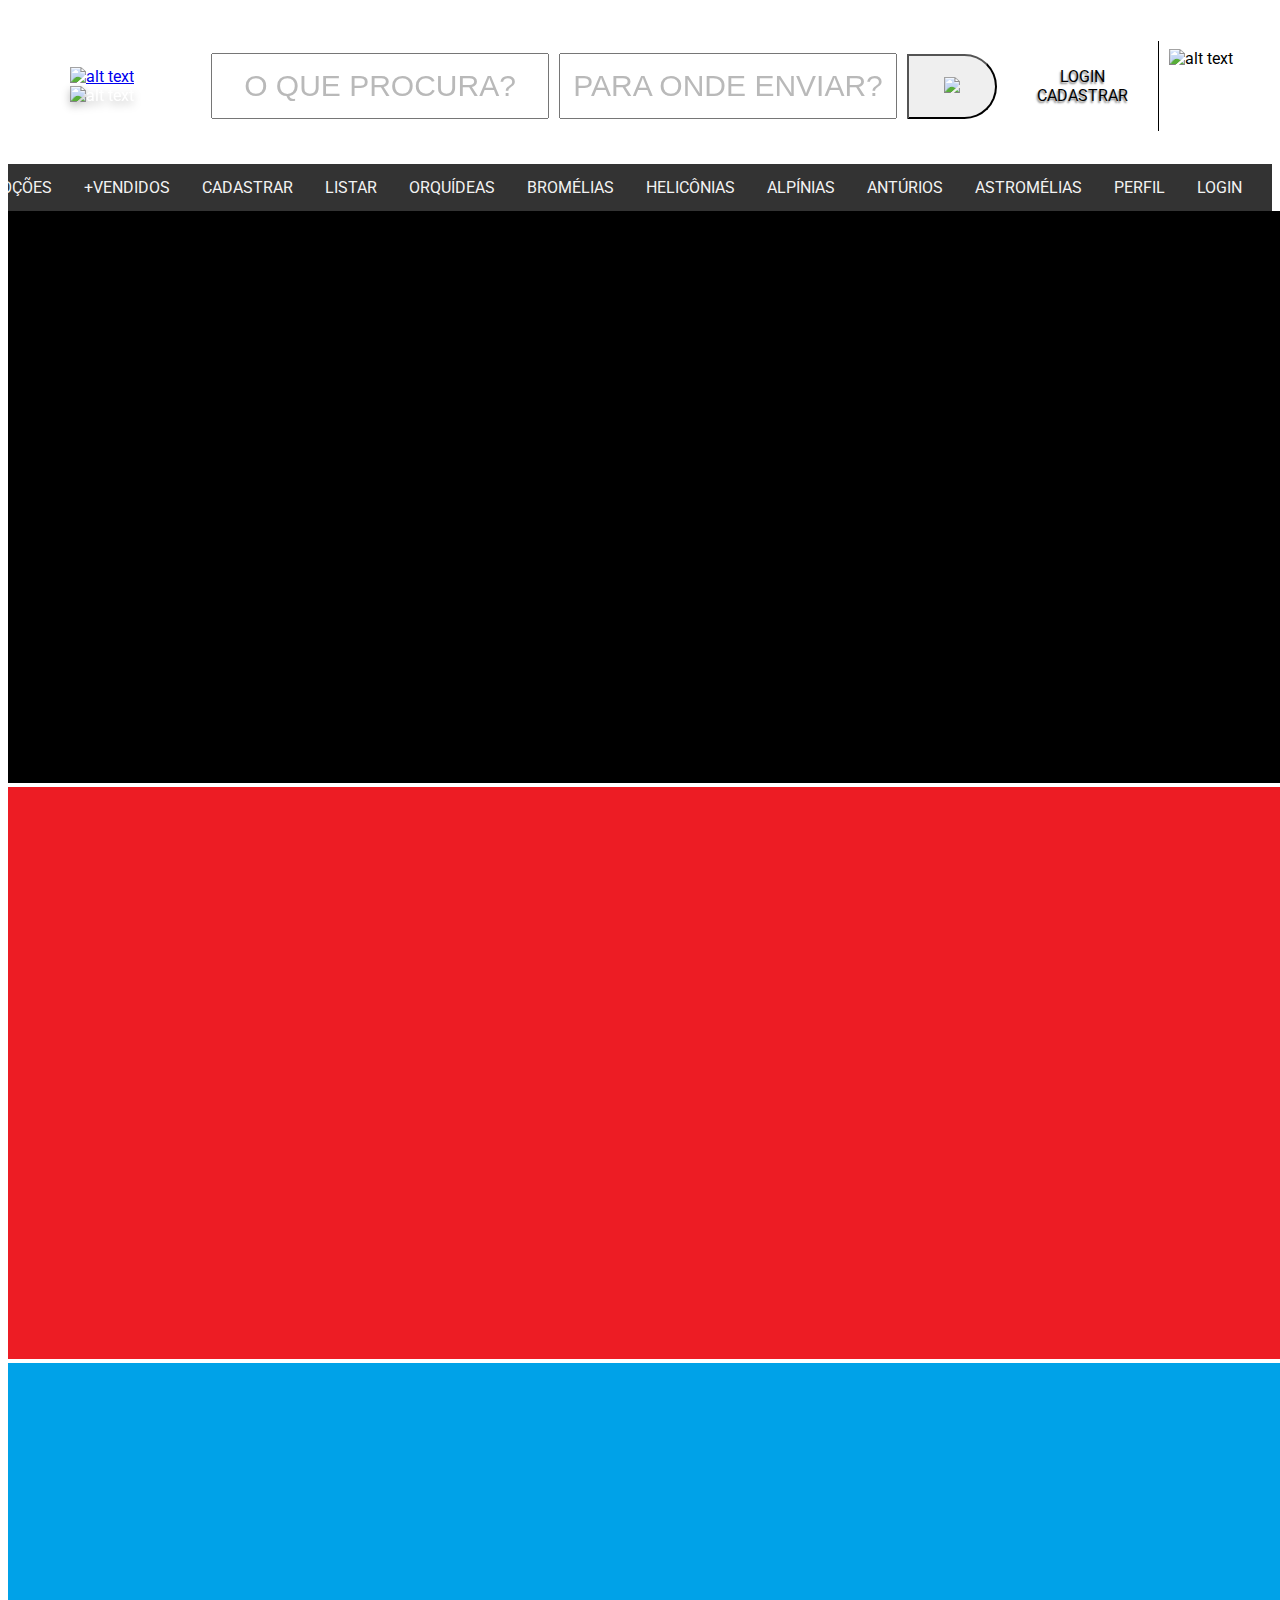
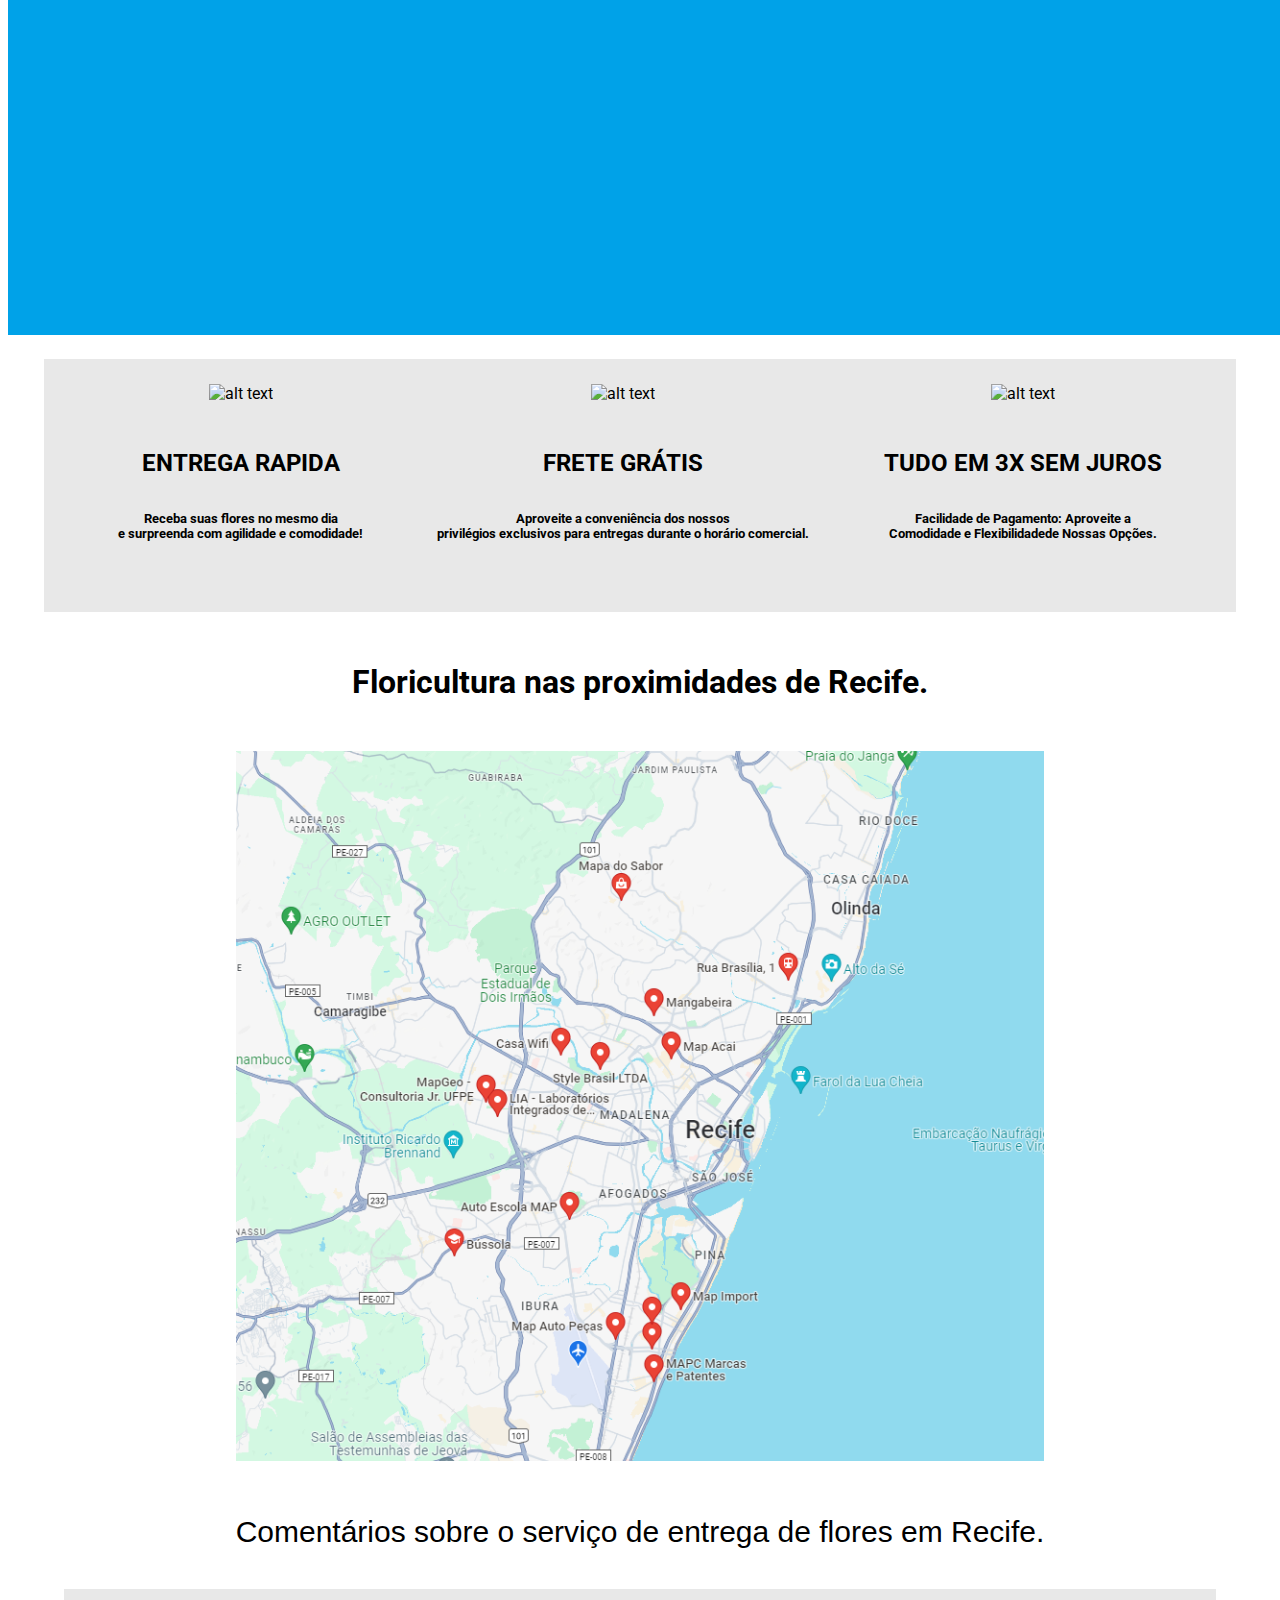
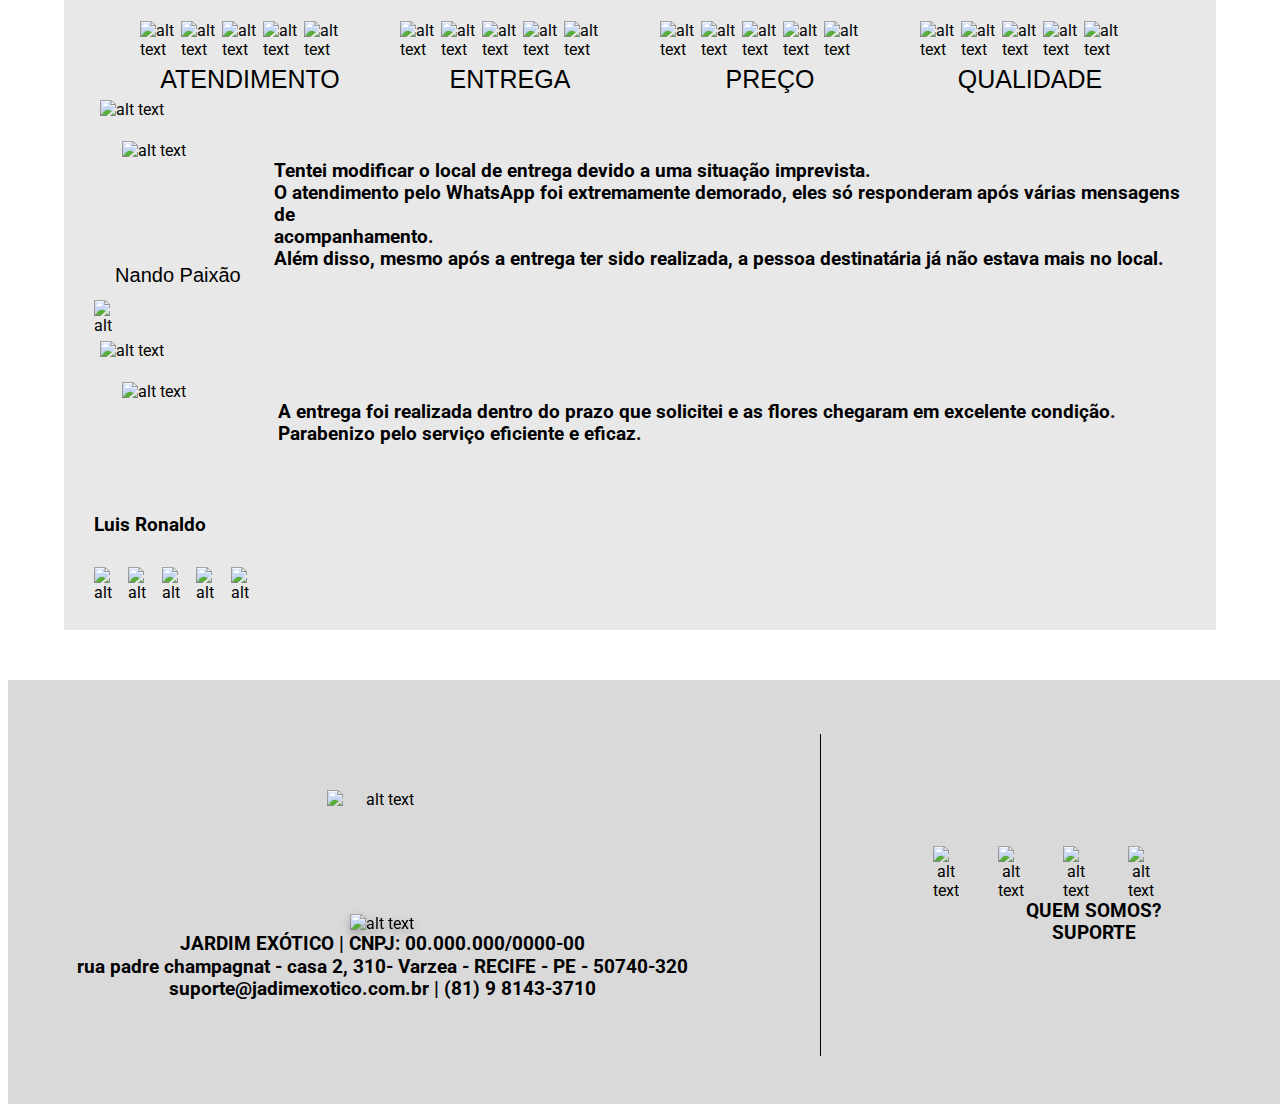
==== commit 56b9a4ad: "login,cadastro,buttons...etc" ====
--- a/index.html
+++ b/index.html
@@ -10,9 +10,9 @@
   <link rel="stylesheet" href="https://unpkg.com/aos@2.3.1/dist/aos.css" />
   <link rel="stylesheet" href="https://cdn.jsdelivr.net/jquery.slick/1.6.0/slick.css" />
   <link rel="stylesheet" href="https://cdn.jsdelivr.net/jquery.slick/1.6.0/slick-theme.css" />
-  <link rel="stylesheet" href="/css/common.css" />
-  <link rel="stylesheet" href="/css/fonts.css" />
-  <link rel="stylesheet" href="/css/JardimExoticoHome.css" />
+  <link rel="stylesheet" href="css/common.css" />
+  <link rel="stylesheet" href="css/fonts.css" />
+  <link rel="stylesheet" href="css/JardimExoticoHome.css" />
   <link rel="stylesheet" href="https://fonts.googleapis.com/css?family=Roboto:400,700&display=swap">
 
   <script src="https://unpkg.com/aos@2.3.1/dist/aos.js"></script>
@@ -25,22 +25,25 @@
 
   <div class="top">
     <div class="logo">
-      <a class="icon" href="/"><img class="icon" src="/img/Icone.png" alt="alt text" /></a><img class="image"
-        src="/img/jardimexotico.png" alt="alt text" />
+      <a class="icon" href="index.html"><img class="icon" src="img/Icone.png" alt="alt text" /></a><img class="image"
+        src="img/jardimexotico.png" alt="alt text" />
     </div>
     <header class="boxPesquisa">
       <div class="pesquisa-container">
         <form action="/naotemosbancodedados:D" method="GET">
           <input type="text" class="pesquisa-input" name="pesquisa-flores" placeholder="O QUE PROCURA?">
           <input type="text" class="pesquisa-input" name="pesquisa-loc" placeholder="PARA ONDE ENVIAR?">
-          <button type="submit" class="search-button"><img src="/img/seach.png" /></button>
+          <button type="submit" class="search-button"><img src="img/seach.png" /></button>
         </form>
       </div>
     </header>
     <div class="group">
-      <img class="image1" src="/img/perfil.png" alt="alt text" /><img class="icon2" src="/img/shop.png"
-        alt="alt text" />
-    </div>
+    <a  id='user' href="./perfil.html"><img class="perfil" src="img/perfil.png" alt="alt text" /></a> <a class="login" href="/loginecadastro.html" id="linkLogin">LOGIN<br/>CADASTRAR</a>
+    <div class="rect1"></div>
+    <img class="bolsa" src="img/shop.png"
+      alt="alt text" />
+  </div>
+
   </div>
 
 
@@ -49,7 +52,7 @@
       <div class="btnflex">
         <form action="/naotemosbancodedados:D" method="GET"></form>
         <input type="text" placeholder="Pesquisar...">
-        <button type="submit" class="search-button"><img src="/img/seach.png" /></button>
+        <button type="submit" class="search-button"><img src="img/seach.png" /></button>
       </form>
       </div>
     </div>
@@ -58,18 +61,21 @@
   <input type="checkbox" class="menu-checkbox" id="menuToggle">
   <div class="navbar">
     <label for="menuToggle" class="menu-icon">&#9776;</label>
-    <a href="./promocoes.html">PROMOÇÕES</a>
-    <a href="./vendidos.html">+VENDIDOS</a>
-    <a href="./cadastrar.html">CADASTRAR</a>
-    <a href="./plantas.html">LISTAR</a>
+    <a href="/promocoes.html">PROMOÇÕES</a>
+    <a href="/vendidos.html">+VENDIDOS</a>
+    <a href="/cadastrar.html">CADASTRAR</a>
+    <a href="/plantas.html">LISTAR</a>
     <a href="#">ORQUÍDEAS</a>
     <a href="#">BROMÉLIAS</a>
     <a href="#">HELICÔNIAS</a>
     <a href="#">ALPÍNIAS</a>
     <a href="#">ANTÚRIOS</a>
     <a href="#">ASTROMÉLIAS</a>
-    <a href="#">PERFIL</a>
+
+    <a  id='user' href="/perfil.html">PERFIL</a>
+    <a  id="linkLogin" href="/loginecadastro.html">LOGIN</a>
     <a href="#">BOLSA</a>
+     </div>
   </div>
 
 
@@ -85,18 +91,18 @@
   <div class="vantagens">
     <div class="caixaItens">
       <div class="item">
-        <img class="imgitem" src="/img/localiz.png" alt="alt text" />
+        <img class="imgitem" src="./img/localiz.png" alt="alt text" />
         <h2 class="itemtitle">ENTREGA RAPIDA</h2>
         <h5 class="itemtxt">Receba suas flores no mesmo dia <br />e surpreenda com agilidade e comodidade!</h5>
       </div>
       <div class="item">
-        <img class="imgitem" src="/img/frete.png" alt="alt text" />
+        <img class="imgitem" src="./img/frete.png" alt="alt text" />
         <h2 class="itemtitle">FRETE GRÁTIS</h2>
         <h5 class="itemtxt">Aproveite a conveniência dos nossos <br />privilégios exclusivos para entregas durante o
           horário comercial.</h5>
       </div>
       <div class="item">
-        <img class="imgitem" src="/img/card.png" alt="alt text" />
+        <img class="imgitem" src="./img/card.png" alt="alt text" />
         <h2 class="itemtitle">TUDO EM 3X SEM JUROS</h2>
         <h5 class="itemtxt">Facilidade de Pagamento: Aproveite a<br />
           Comodidade e Flexibilidadede Nossas Opções.</h5>
@@ -106,7 +112,7 @@
 
   <div class="map">
     <h1 class="title">Floricultura nas proximidades de Recife.</h1>
-    <div class="map"> <img src="./img/map.png" alt=""></div>
+    <div class="map"> <img src="../img/map.png" alt=""></div>
   </div>
 
   <div class="avaliacoes">
@@ -116,68 +122,68 @@
         <div class="boxqualidades">
           <div class="boxestrelas">
             <div class="flex_row6">
-              <img class="image3" src="/img/estrela.png" alt="alt text" /><img
-                class="image3"
-                src="/img/estrela.png"
-                alt="alt text"
-              /><img class="image3" src="/img/estrela.png" alt="alt text" /><img
-                class="image3"
-                src="/img/estrela.png"
-                alt="alt text"
-              /><img class="image3" src="/img/estrela.png" alt="alt text" />
+              <img class="image3" src="./img/estrela.png" alt="alt text" /><img
+                class="image3"
+                src="./img/estrela.png"
+                alt="alt text"
+              /><img class="image3" src="./img/estrela.png" alt="alt text" /><img
+                class="image3"
+                src="./img/estrela.png"
+                alt="alt text"
+              /><img class="image3" src="./img/estrela.png" alt="alt text" />
             </div>
             <h2 class="titleestrelas">ATENDIMENTO</h2>
           </div>
           <div class="boxestrelas">
             <div class="flex_row6">
-              <img class="image3" src="/img/estrela.png" alt="alt text" /><img
-                class="image3"
-                src="/img/estrela.png"
-                alt="alt text"
-              /><img class="image3" src="/img/estrela.png" alt="alt text" /><img
-                class="image3"
-                src="/img/estrela.png"
-                alt="alt text"
-              /><img class="image3" src="/img/estrela.png" alt="alt text" />
+              <img class="image3" src="./img/estrela.png" alt="alt text" /><img
+                class="image3"
+                src="./img/estrela.png"
+                alt="alt text"
+              /><img class="image3" src="./img/estrela.png" alt="alt text" /><img
+                class="image3"
+                src="./img/estrela.png"
+                alt="alt text"
+              /><img class="image3" src="./img/estrela.png" alt="alt text" />
             </div>
             <h2 class="titleestrelas">ENTREGA</h2>
           </div>
           <div class="boxestrelas">
             <div class="flex_row6">
-              <img class="image3" src="/img/estrela.png" alt="alt text" /><img
-                class="image3"
-                src="/img/estrela.png"
-                alt="alt text"
-              /><img class="image3" src="/img/estrela.png" alt="alt text" /><img
-                class="image3"
-                src="/img/estrela.png"
-                alt="alt text"
-              /><img class="image3" src="/img/estrela.png" alt="alt text" />
+              <img class="image3" src="./img/estrela.png" alt="alt text" /><img
+                class="image3"
+                src="./img/estrela.png"
+                alt="alt text"
+              /><img class="image3" src="./img/estrela.png" alt="alt text" /><img
+                class="image3"
+                src="./img/estrela.png"
+                alt="alt text"
+              /><img class="image3" src="./img/estrela.png" alt="alt text" />
             </div>
             <h2 class="titleestrelas">PREÇO</h2>
           </div>
           <div class="boxestrelas">
             <div class="flex_row6">
-              <img class="image3" src="/img/estrela.png" alt="alt text" /><img
-                class="image3"
-                src="/img/estrela.png"
-                alt="alt text"
-              /><img class="image3" src="/img/estrela.png" alt="alt text" /><img
-                class="image3"
-                src="/img/estrela.png"
-                alt="alt text"
-              /><img class="image3" src="/img/estrela.png" alt="alt text" />
+              <img class="image3" src="./img/estrela.png" alt="alt text" /><img
+                class="image3"
+                src="./img/estrela.png"
+                alt="alt text"
+              /><img class="image3" src="./img/estrela.png" alt="alt text" /><img
+                class="image3"
+                src="./img/estrela.png"
+                alt="alt text"
+              /><img class="image3" src="./img/estrela.png" alt="alt text" />
             </div>
             <h2 class="titleestrelas">QUALIDADE</h2>
           </div>
         </div>
         <div class="boxcomentarios">
-          <img class="image5" src="/img/linha.png" alt="alt text" />
+          <img class="image5" src="./img/linha.png" alt="alt text" />
           <div class="subboxcomentarios">
             <div class="comentarios">
-              <img class="userimg" src="/img/user.png" alt="alt text" />
+              <img class="userimg" src="./img/user.png" alt="alt text" />
               <h3 class="subtitle">Nando Paixão</h3>
-              <img class="icon5" src="/img/estrela.png" alt="alt text" />
+              <img class="icon5" src="./img/estrela.png" alt="alt text" />
             </div>
             <h3 class="subtitle3">
               Tentei modificar o local de entrega devido a uma situação imprevista. <br />O atendimento pelo
@@ -188,21 +194,21 @@
           </div>
         </div>
         <div class="boxcomentarios">
-          <img class="image5" src="/img/linha.png" alt="alt text" />
+          <img class="image5" src="./img/linha.png" alt="alt text" />
           <div class="subboxcomentarios">
             <div class="comentarios">
-              <img class="userimg" src="/img/user.png" alt="alt text" />
+              <img class="userimg" src="./img/user.png" alt="alt text" />
               <h3 class="subtitle2">Luis Ronaldo</h3>
               <div class="flex_row9">
-                <img class="icon5" src="/img/estrela.png" alt="alt text" /><img
+                <img class="icon5" src="./img/estrela.png" alt="alt text" /><img
                   class="icon5"
-                  src="/img/estrela.png"
+                  src="./img/estrela.png"
                   alt="alt text"
-                /><img class="icon5" src="/img/estrela.png" alt="alt text" /><img
+                /><img class="icon5" src="./img/estrela.png" alt="alt text" /><img
                   class="icon5"
-                  src="/img/estrela.png"
+                  src="./img/estrela.png"
                   alt="alt text"
-                /><img class="icon5" src="/img/estrela.png" alt="alt text" />
+                /><img class="icon5" src="./img/estrela.png" alt="alt text" />
               </div>
             </div>
             <h3 class="subtitle3">
@@ -219,7 +225,7 @@
     <div class="footCase">
       <div class="flex_col15">
         <div class="flex_col16">
-          <img class="icon" src="/img/Icone.png" alt="alt text" /><img
+          <img class="icon" src="./img/Icone.png" alt="alt text" /><img
             class="image"
             src="/img/jardimexotico.png"
             alt="alt text"
@@ -232,13 +238,13 @@
       <div class="rect7"></div>
       <div class="flex_col17">  
         <div class="flex_row11">
-          <img class="icon6" src="/img/zap.png" alt="alt text" /><img
+          <img class="icon6" src="./img/zap.png" alt="alt text" /><img
             class="icon6"
-            src="/img/tt.png"
+            src="./img/tt.png"
             alt="alt text"
-          /><img class="icon6" src="/img/face.png" alt="alt text" /><img
+          /><img class="icon6" src="./img/face.png" alt="alt text" /><img
             class="icon6"
-            src="/img/insta.png"
+            src="./img/insta.png"
             alt="alt text"
           />
         </div>
@@ -270,6 +276,35 @@
         x.className = "navbar";
       }
     }
+
+  // mano que sono
+
+    document.addEventListener('DOMContentLoaded', function() {
+
+    if (localStorage.getItem('isLoggedIn') === 'true') {
+        
+        document.getElementById('linkLogin').style.display = 'none';
+    } else {
+        
+        document.getElementById('linkLogin').style.display = 'block';
+    }
+});
+
+  // mano que sono² mais sono
+
+  document.addEventListener('DOMContentLoaded', function() {
+
+if (localStorage.getItem('isLoggedIn') === 'true') {
+    
+    document.getElementById('user').style.display = 'block';''
+} else {
+    
+    document.getElementById('user').style.display = 'none';
+}
+});
+
+
+
   </script>
 
 </body>
--- a/css/JardimExoticoHome.css
+++ b/css/JardimExoticoHome.css
@@ -39,16 +39,45 @@
 }
 
 .group {
-  align-items: center;
-  justify-content: center;
-  display: flex;
-  flex-direction: column;
-  min-height: 93px;
-  min-width: 0px;
-  position: relative;
-  width: 169px;
-  margin: auto;
-}
+display: flex;
+align-items: center;
+justify-content: center;
+display: flex;
+gap: 10px;
+}
+
+.rect1 {
+  background-color: black;
+  min-height: 90px;
+  min-width: 0px;
+  width: 1px;
+} 
+.perfil {
+  bottom: 0px;
+  object-fit: cover;
+  right: 0%;
+  top: 0px;
+  width: 70px;
+
+}
+.login:hover{
+  text-shadow: -1px 2px 8px rgba(118,118,118,1);
+}
+.login {
+text-decoration: none;
+color: black;
+margin-right: 20PX;
+text-align: center;
+text-shadow: -1px 2px 2px rgba(118,118,118,1);
+}
+.bolsa {
+  bottom: 7px;
+  height: 75px;
+  left: 0%;
+  top: 11px;
+  width: 78px;
+}
+
 
 @media screen and (max-width: 400px) {
   .top {
@@ -63,6 +92,19 @@
   }
 }
 
+@media screen and (max-width: 800PX) {
+  .top {
+    display: flex;
+    width: 100%;
+    padding: 0;
+    margin: auto;
+  }
+
+  .group {
+    display: none;
+  }
+}
+
 /*  MENU RESPONSIVO */
 
 .navbar {
@@ -82,10 +124,20 @@
   text-decoration: none;
 }
 
+.navbar a:hover {
+background-color: grey;
+}
+
 .navbar a.icon {
   display: none;
 }
 
+
+.perfilbolsa{
+  display: flex;
+  margin: auto;
+  display: none;
+}
 @media screen and (max-width: 769px) {
   .navbar a:not(.icon) {
     display: none;
@@ -100,6 +152,9 @@
     float: none;
     display: block;
     text-align: left;
+  }
+  .perfilbolsa{
+    display: block;
   }
 }
 
@@ -160,9 +215,11 @@
   margin-right: 10px;
   height: 60px;
   width: 330px;
+  font-size: 30px;
 }
 
 .pesquisa-input::placeholder {
+  margin: auto;
   text-align: center;
   font-size: 30px;
   opacity: 50%;
@@ -322,26 +379,6 @@
   width: 36px;
 }
 
-.image1 {
-  bottom: 0px;
-  height: 93px;
-  object-fit: cover;
-  position: absolute;
-  right: 0%;
-  top: 0px;
-  width: 99px;
-}
-
-.icon2 {
-  bottom: 7px;
-  height: 75px;
-  left: 0%;
-  object-fit: cover;
-  position: absolute;
-  top: 11px;
-  width: 78px;
-}
-
 /* VANTAGENS */
 
 .vantagens {
@@ -746,11 +783,16 @@
 /* FOOTER */
 
 .footer {
+
+  bottom: 0;
+  width: 100%;
+  padding: 15px;
+  text-align: center;
   background-color: #d9d9d9;
   display: flex;
   flex-direction: column;
-  margin: 172px 0px 0px;
-  position: relative;
+  margin: 50px 0px 0px;
+
 }
 
 .footCase {
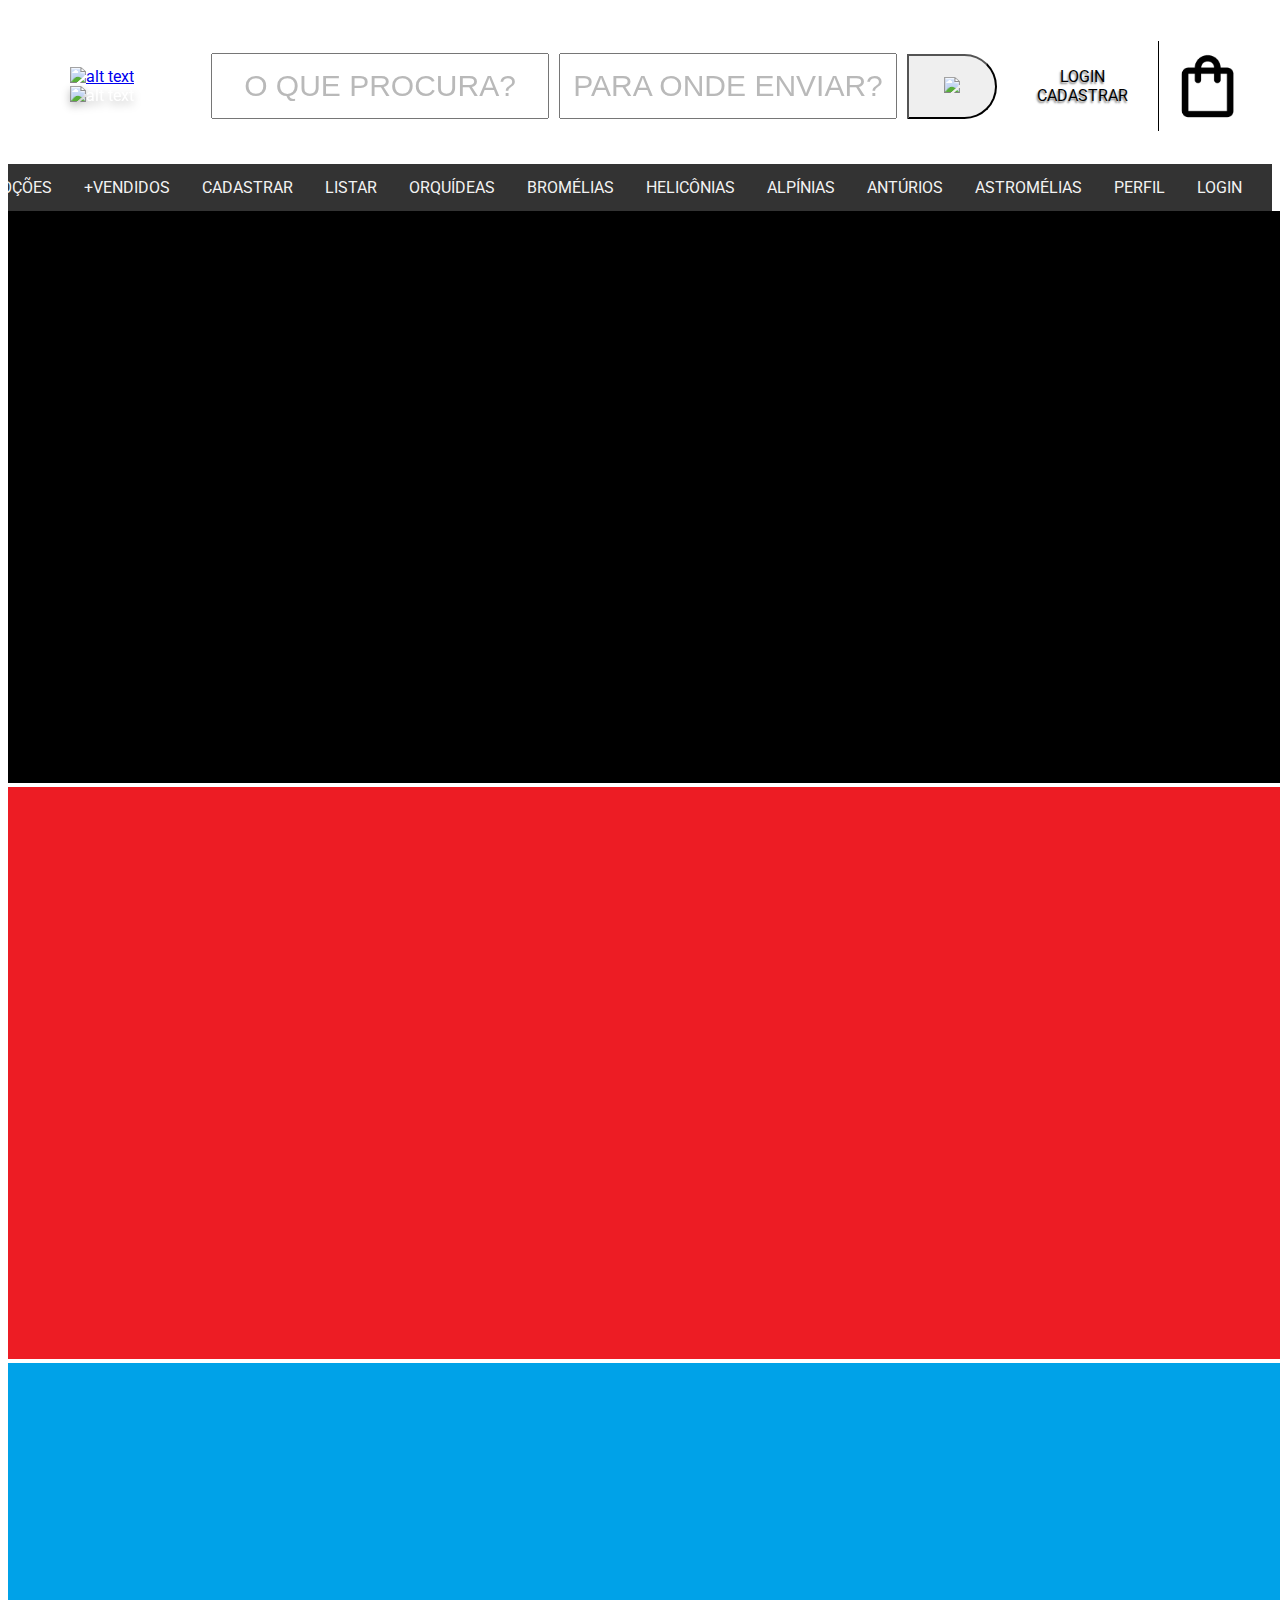
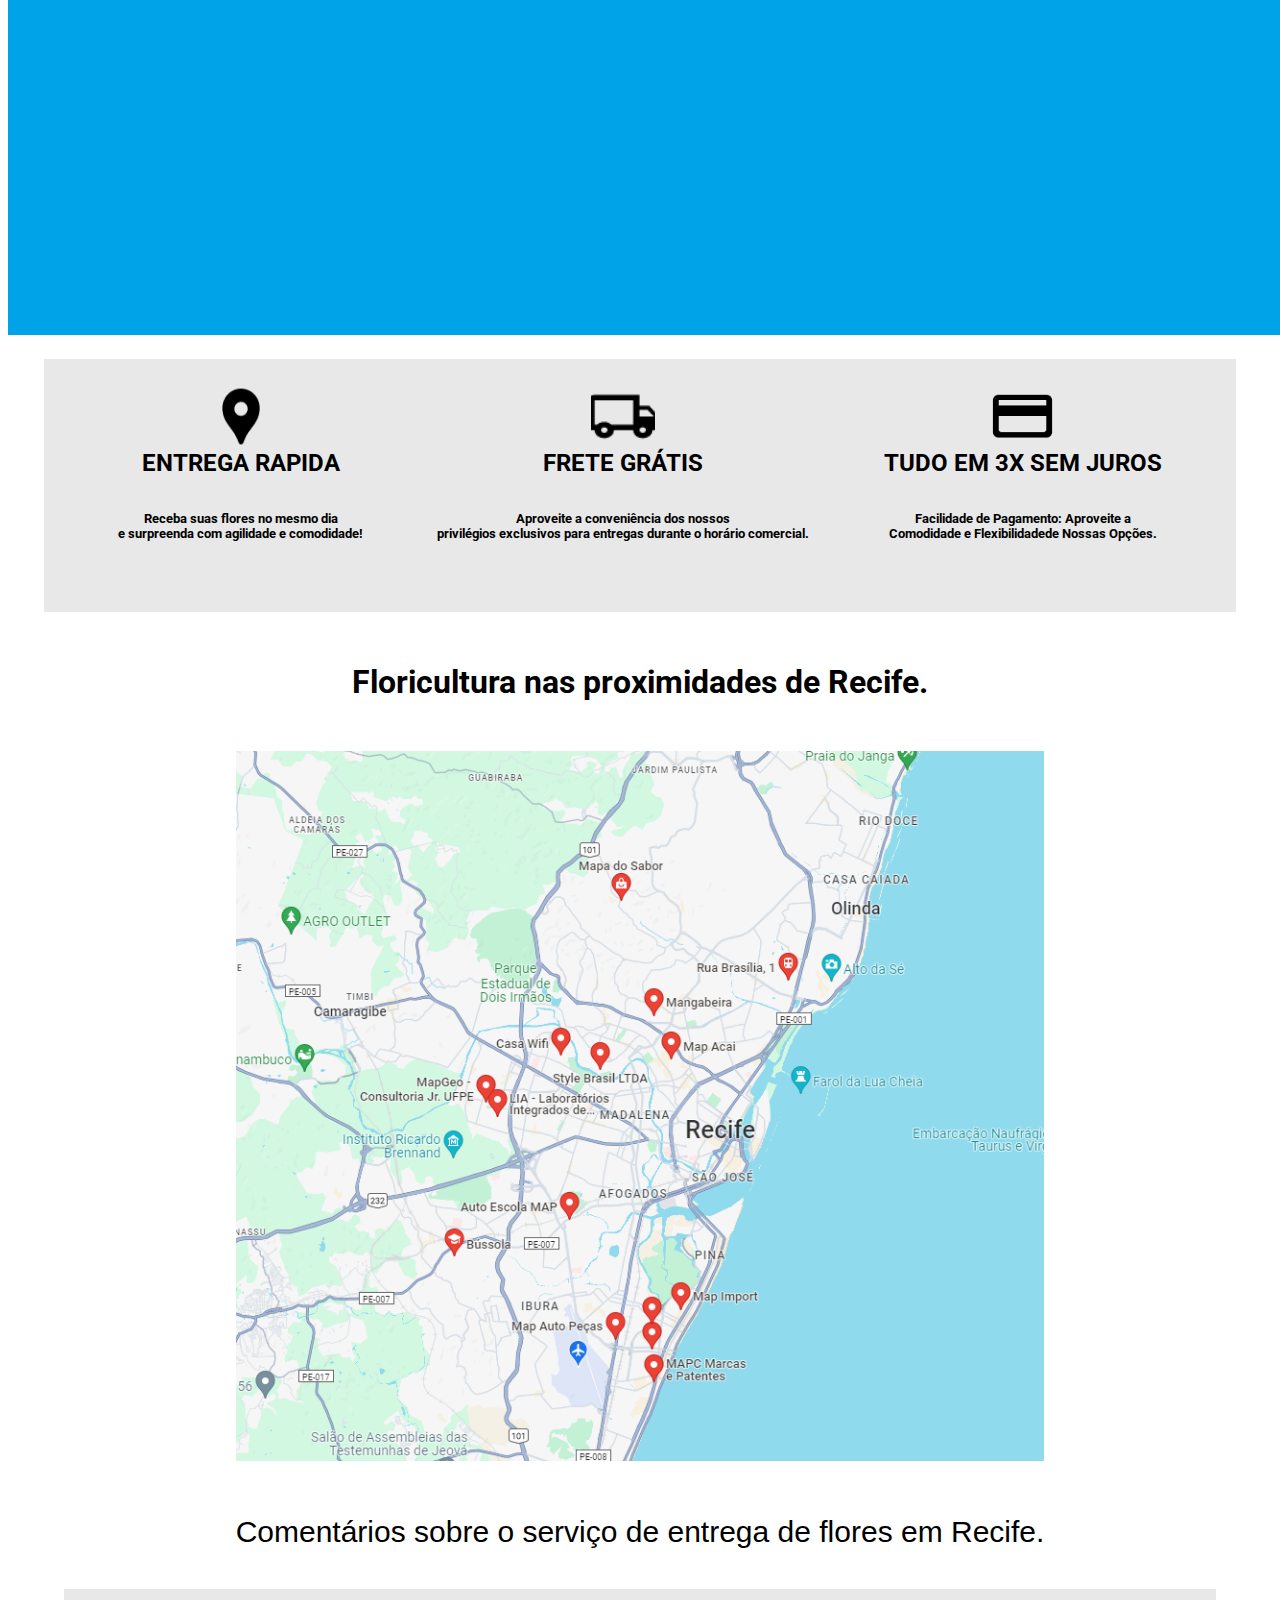
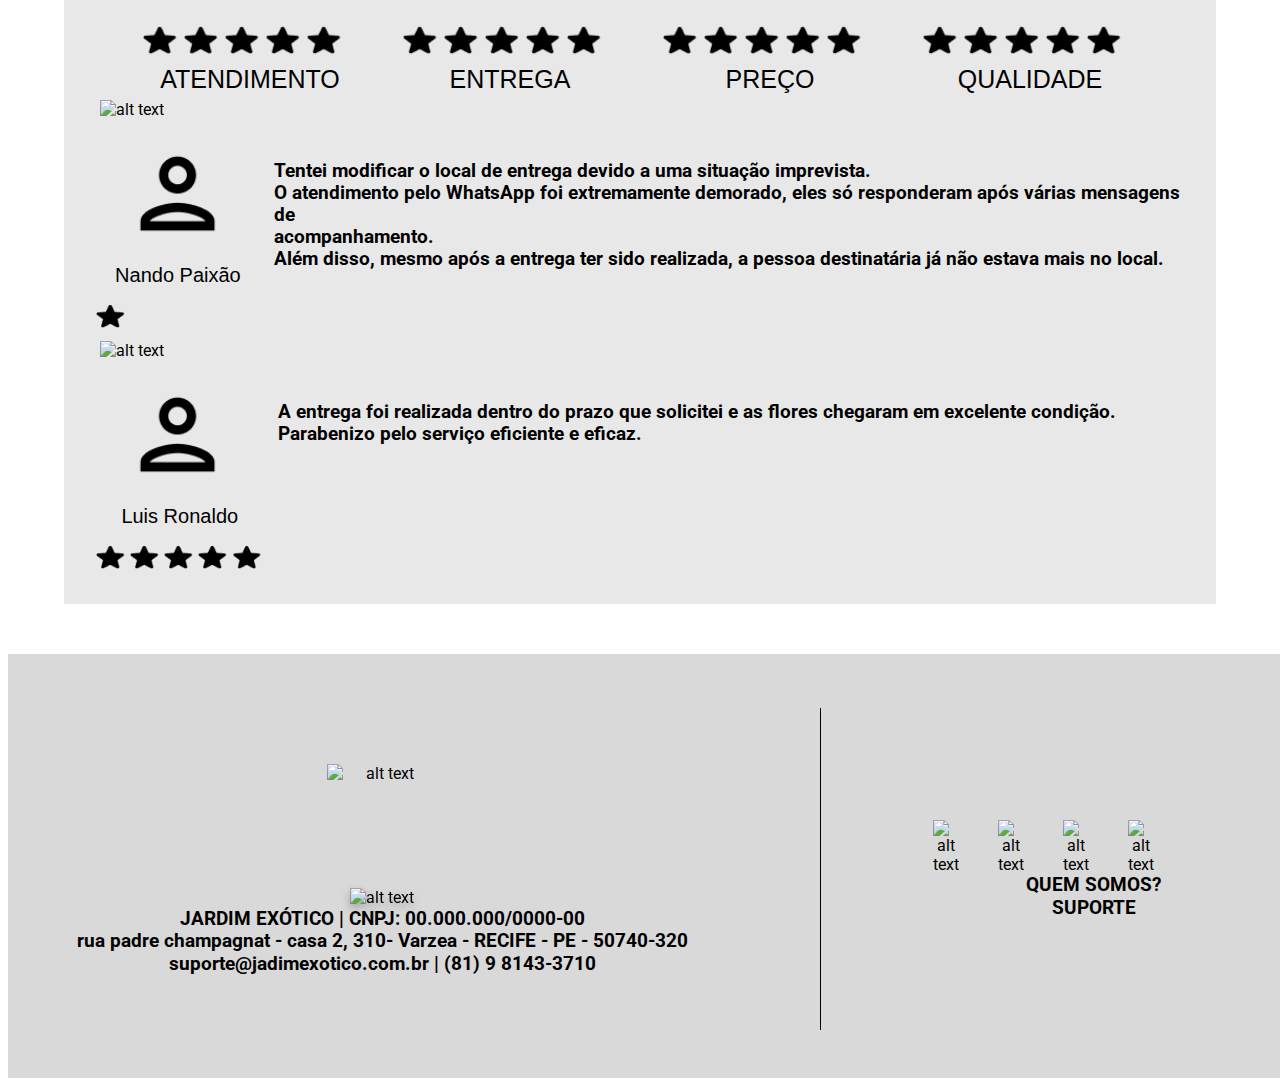
==== commit 16512ef3: "atu" ====
--- a/index.html
+++ b/index.html
@@ -198,7 +198,7 @@
           <div class="subboxcomentarios">
             <div class="comentarios">
               <img class="userimg" src="./img/user.png" alt="alt text" />
-              <h3 class="subtitle2">Luis Ronaldo</h3>
+              <h3 class="subtitle">Luis Ronaldo</h3>
               <div class="flex_row9">
                 <img class="icon5" src="./img/estrela.png" alt="alt text" /><img
                   class="icon5"
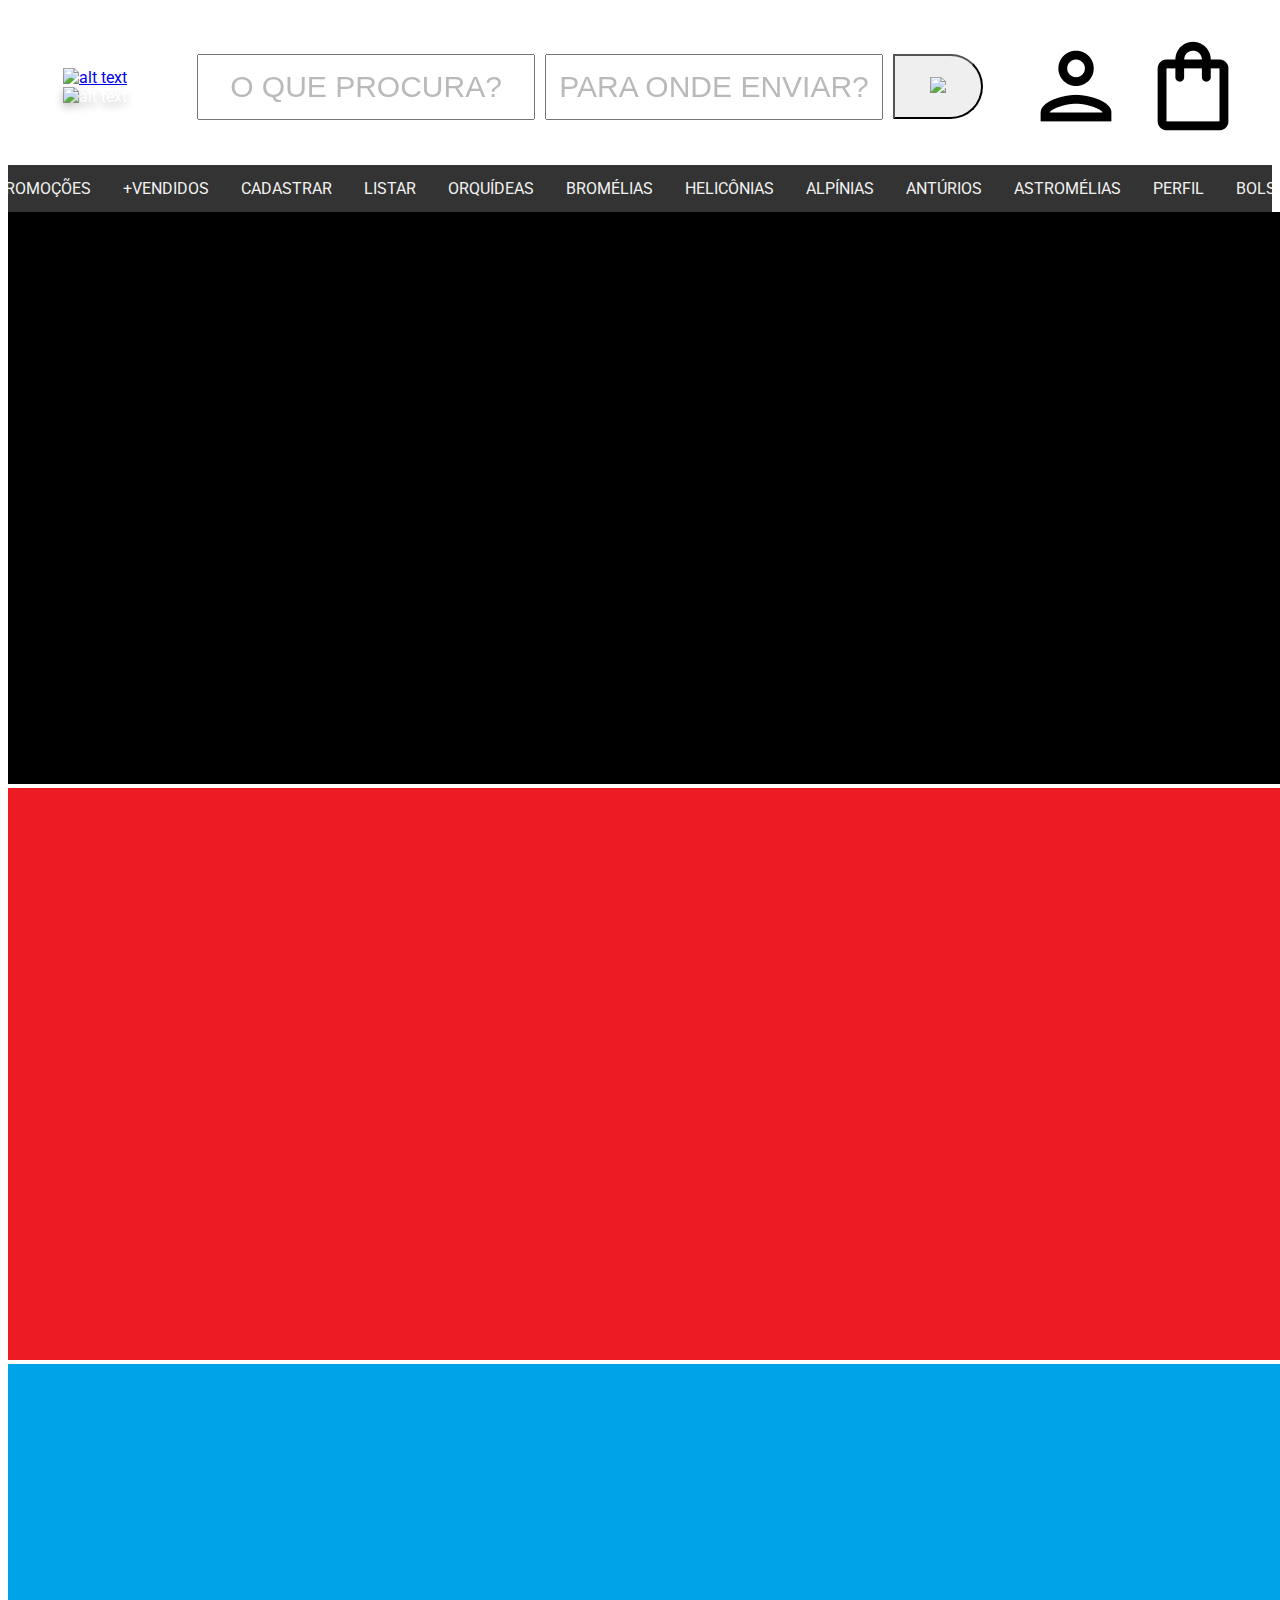
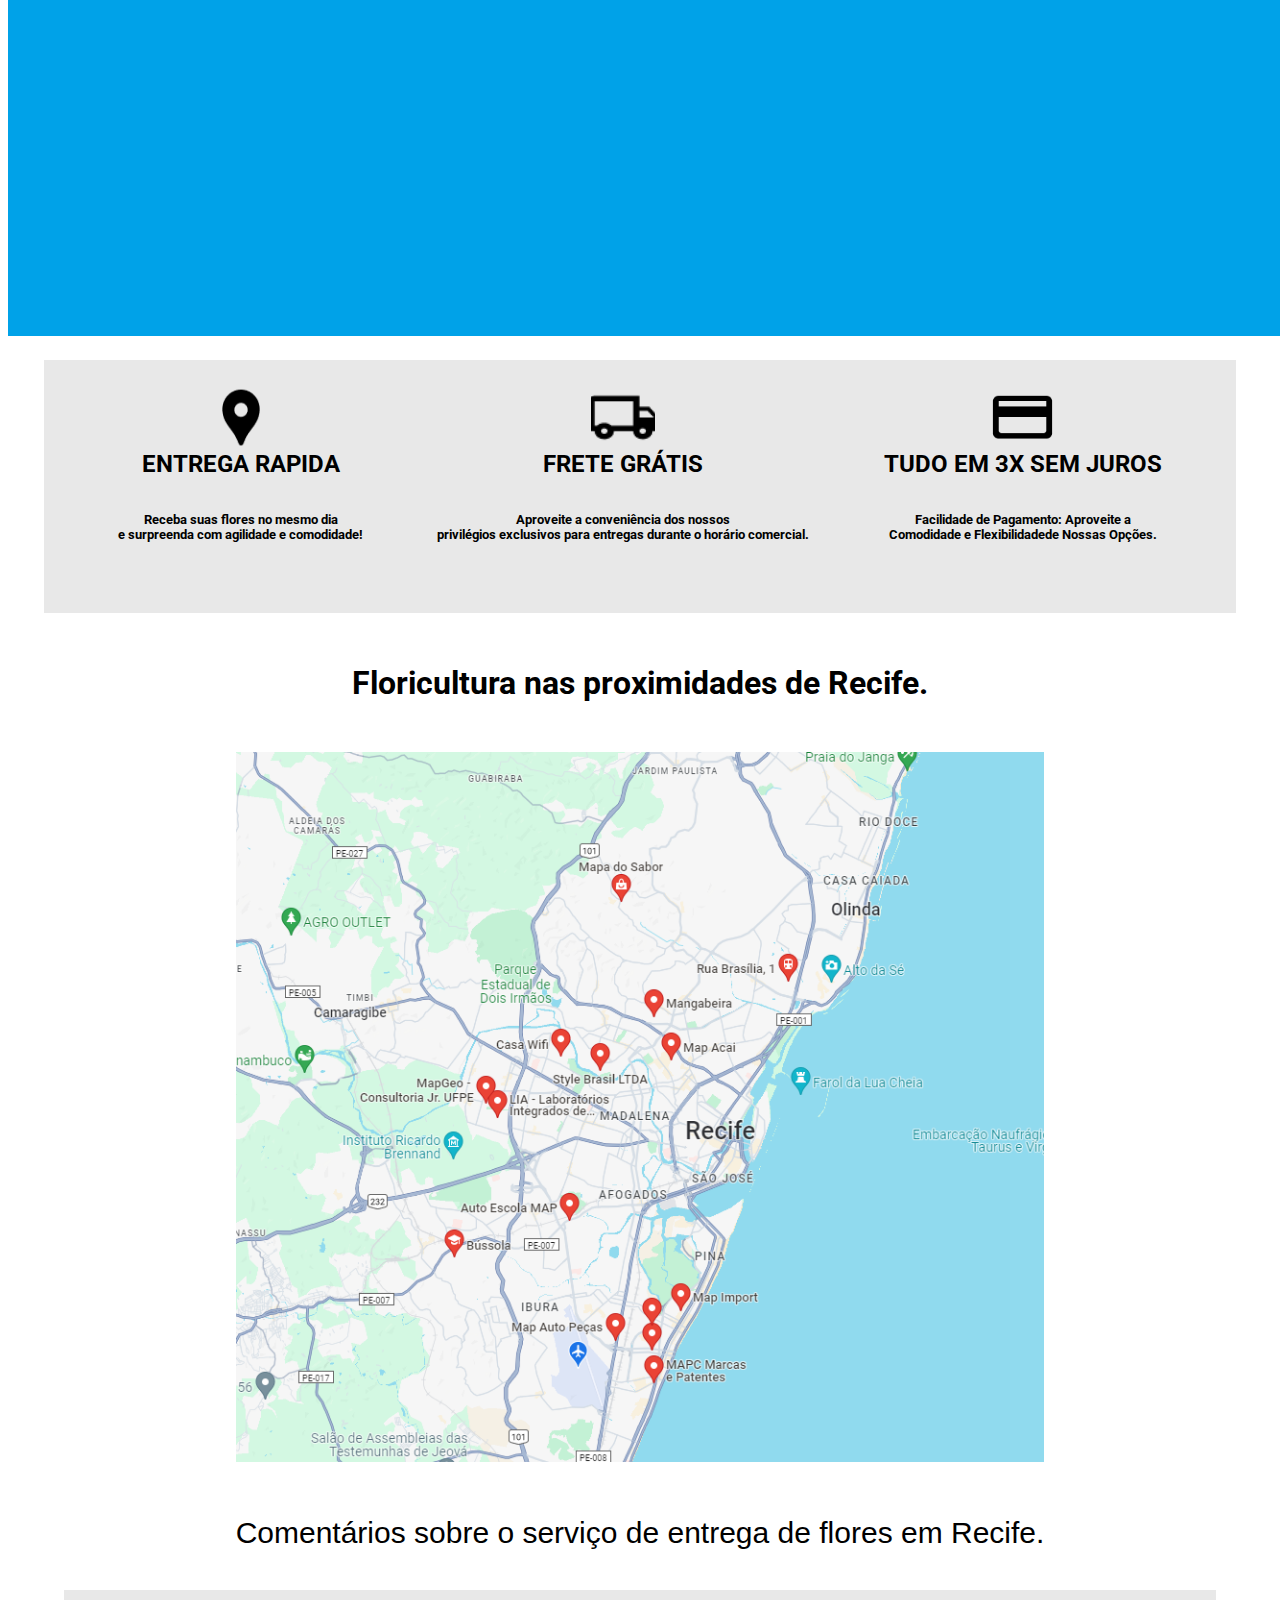
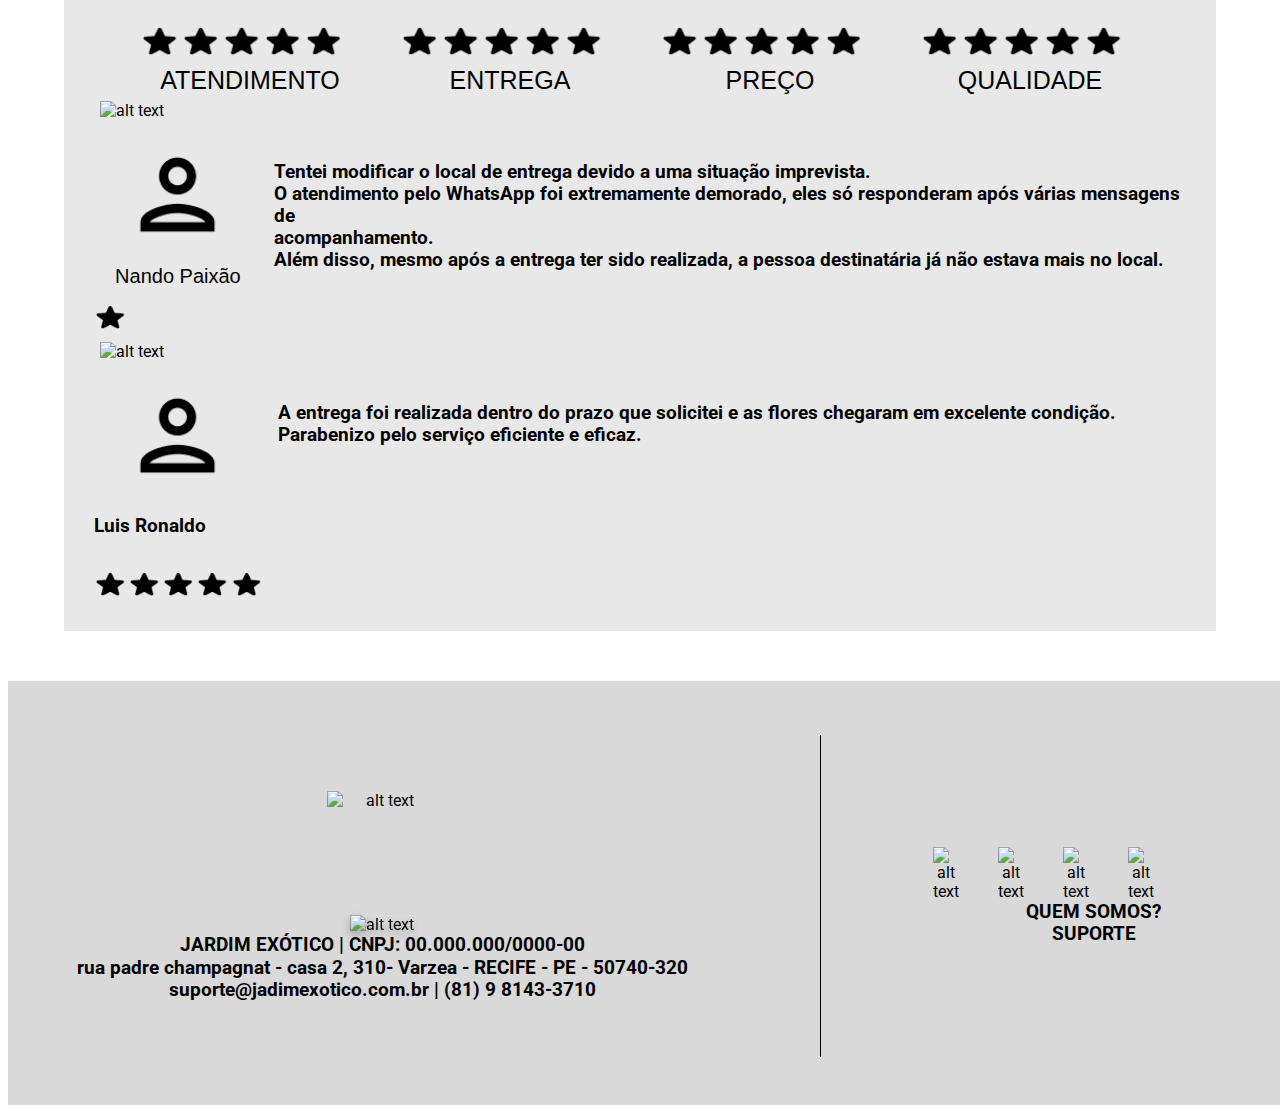
==== commit e4a9bfda: "Update index.html" ====
--- a/index.html
+++ b/index.html
@@ -25,7 +25,7 @@
 
   <div class="top">
     <div class="logo">
-      <a class="icon" href="index.html"><img class="icon" src="img/Icone.png" alt="alt text" /></a><img class="image"
+      <a class="icon" href="/"><img class="icon" src="img/Icone.png" alt="alt text" /></a><img class="image"
         src="img/jardimexotico.png" alt="alt text" />
     </div>
     <header class="boxPesquisa">
@@ -38,12 +38,9 @@
       </div>
     </header>
     <div class="group">
-    <a  id='user' href="./perfil.html"><img class="perfil" src="img/perfil.png" alt="alt text" /></a> <a class="login" href="/loginecadastro.html" id="linkLogin">LOGIN<br/>CADASTRAR</a>
-    <div class="rect1"></div>
-    <img class="bolsa" src="img/shop.png"
-      alt="alt text" />
-  </div>
-
+      <img class="image1" src="img/perfil.png" alt="alt text" /><img class="icon2" src="img/shop.png"
+        alt="alt text" />
+    </div>
   </div>
 
 
@@ -71,11 +68,8 @@
     <a href="#">ALPÍNIAS</a>
     <a href="#">ANTÚRIOS</a>
     <a href="#">ASTROMÉLIAS</a>
-
-    <a  id='user' href="/perfil.html">PERFIL</a>
-    <a  id="linkLogin" href="/loginecadastro.html">LOGIN</a>
+    <a href="#">PERFIL</a>
     <a href="#">BOLSA</a>
-     </div>
   </div>
 
 
@@ -198,7 +192,7 @@
           <div class="subboxcomentarios">
             <div class="comentarios">
               <img class="userimg" src="./img/user.png" alt="alt text" />
-              <h3 class="subtitle">Luis Ronaldo</h3>
+              <h3 class="subtitle2">Luis Ronaldo</h3>
               <div class="flex_row9">
                 <img class="icon5" src="./img/estrela.png" alt="alt text" /><img
                   class="icon5"
@@ -276,35 +270,6 @@
         x.className = "navbar";
       }
     }
-
-  // mano que sono
-
-    document.addEventListener('DOMContentLoaded', function() {
-
-    if (localStorage.getItem('isLoggedIn') === 'true') {
-        
-        document.getElementById('linkLogin').style.display = 'none';
-    } else {
-        
-        document.getElementById('linkLogin').style.display = 'block';
-    }
-});
-
-  // mano que sono² mais sono
-
-  document.addEventListener('DOMContentLoaded', function() {
-
-if (localStorage.getItem('isLoggedIn') === 'true') {
-    
-    document.getElementById('user').style.display = 'block';''
-} else {
-    
-    document.getElementById('user').style.display = 'none';
-}
-});
-
-
-
   </script>
 
 </body>
